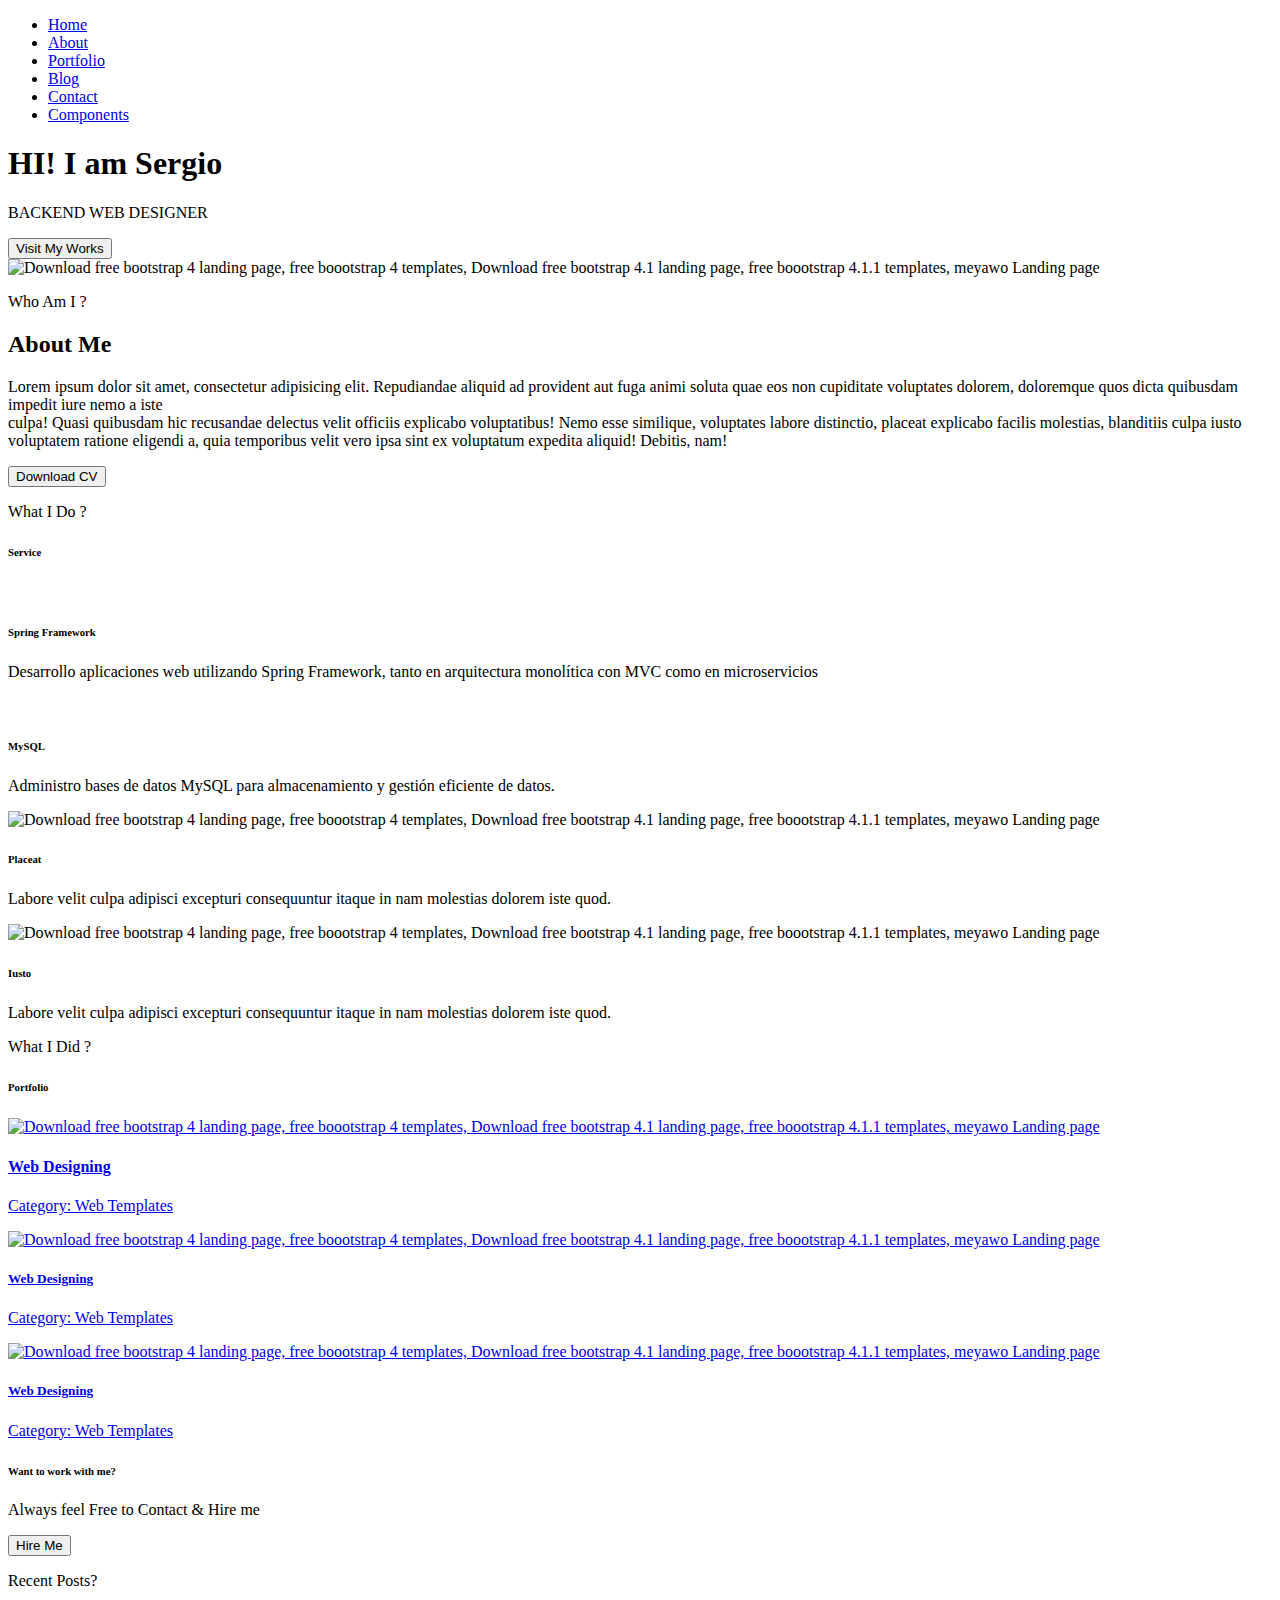
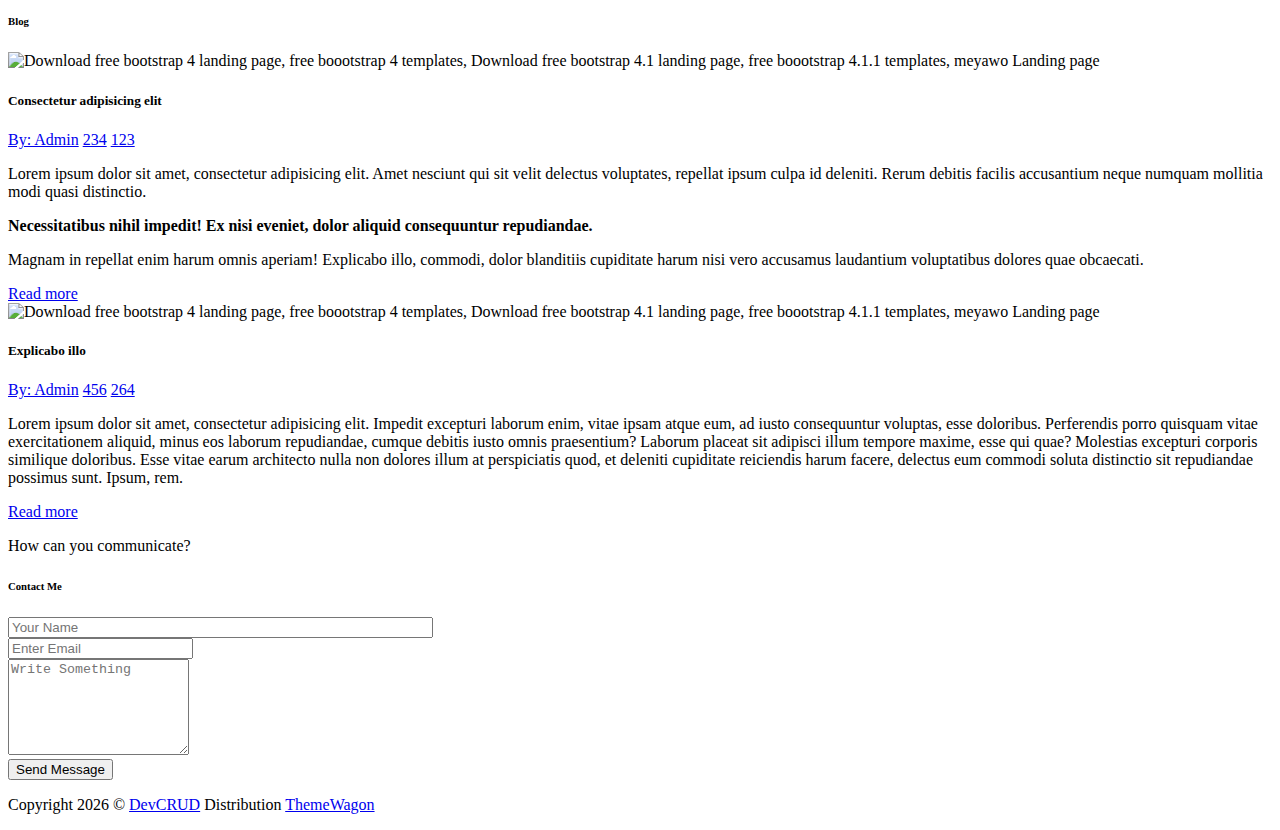
==== src/main/resources/templates/index.html @ a1589114 "First commit" ====
<!DOCTYPE html>
<html lang="en" xmlns:th="http://www.w3.org/1999/xhtml">

<head>
    <meta charset="utf-8">
    <meta name="viewport" content="width=device-width, initial-scale=1, shrink-to-fit=no">
    <meta name="description" content="Start your development with Meyawo landing page.">
    <meta name="author" content="Devcrud">
    <title>Sergio Suárez blog</title>
    <!-- font icons -->
    <link rel="stylesheet" th:href="@{vendors/themify-icons/css/themify-icons.css}">
    <!-- Bootstrap + Meyawo main styles -->
    <link rel="stylesheet" th:href="@{css/meyawo.css}">
</head>

<body data-spy="scroll" data-target=".navbar" data-offset="40" id="home">

    <!-- Page Navbar -->
    <nav class="custom-navbar" data-spy="affix" data-offset-top="20">
        <div class="container">
            <ul class="nav">
                <li class="item">
                    <a class="link" href="#home">Home</a>
                </li>
                <li class="item">
                    <a class="link" href="#about">About</a>
                </li>
                <li class="item">
                    <a class="link" href="#portfolio">Portfolio</a>
                </li>
                <li class="item">
                    <a class="link" href="#blog">Blog</a>
                </li>
                <li class="item">
                    <a class="link" href="#contact">Contact</a>
                </li>
                <li class="item ml-md-3">
                    <a href="components.html" class="btn btn-primary">Components</a>
                </li>
            </ul>
            <a href="javascript:void(0)" id="nav-toggle" class="hamburger hamburger--elastic">
                <div class="hamburger-box">
                    <div class="hamburger-inner"></div>
                </div>
            </a>
        </div>
    </nav><!-- End of Page Navbar -->

    <!-- page header -->
    <header id="home" class="header">
        <div class="overlay"></div>
        <div class="header-content container">
            <h1 class="header-title">
                <span class="up">HI!</span>
                <span class="down">I am Sergio</span>
            </h1>
            <p class="header-subtitle">BACKEND WEB DESIGNER</p>

            <button class="btn btn-primary">Visit My Works</button>
        </div>
    </header><!-- end of page header -->

    <!-- about section -->
    <section class="section pt-0" id="about">
        <!-- container -->
        <div class="container text-center">
            <!-- about wrapper -->
            <div class="about">
                <div class="about-img-holder">
                    <img src="imgs/photo.jpg" class="about-img"
                        alt="Download free bootstrap 4 landing page, free boootstrap 4 templates, Download free bootstrap 4.1 landing page, free boootstrap 4.1.1 templates, meyawo Landing page">
                </div>
                <div class="about-caption">
                    <p class="section-subtitle">Who Am I ?</p>
                    <h2 class="section-title mb-3">About Me</h2>
                    <p>
                        Lorem ipsum dolor sit amet, consectetur adipisicing elit. Repudiandae aliquid ad provident aut
                        fuga animi soluta quae eos non cupiditate voluptates dolorem, doloremque quos dicta quibusdam
                        impedit iure nemo a iste
                        <br>culpa! Quasi quibusdam hic recusandae delectus velit officiis explicabo voluptatibus! Nemo
                        esse similique, voluptates labore distinctio, placeat explicabo facilis molestias, blanditiis
                        culpa iusto voluptatem ratione eligendi a, quia temporibus velit vero ipsa sint ex voluptatum
                        expedita aliquid! Debitis, nam!
                    </p>
                    <button class="btn-rounded btn btn-outline-primary mt-4">Download CV</button>
                </div>
            </div><!-- end of about wrapper -->
        </div><!-- end of container -->
    </section> <!-- end of about section -->

    <!-- service section -->
    <section class="section" id="service">
        <div class="container text-center">
            <p class="section-subtitle">What I Do ?</p>
            <h6 class="section-title mb-6">Service</h6>
            <!-- row -->
            <div class="row">
                <div class="col-md-6 col-lg-3">
                    <div class="service-card">
                        <div class="body">
                            <img src="imgs/springio-icon.svg"
                                alt=""
                                class="icon">
                            <h6 class="title">Spring Framework</h6>
                            <p class="subtitle">Desarrollo aplicaciones web utilizando Spring Framework, tanto en
                            arquitectura monolítica con MVC como en microservicios</p>
                        </div>
                    </div>
                </div>
                <div class="col-md-6 col-lg-3">
                    <div class="service-card">
                        <div class="body">
                            <img src="imgs/mysql-icon.svg"
                                alt=""
                                class="icon">
                            <h6 class="title">MySQL</h6>
                            <p class="subtitle">Administro bases de datos MySQL para almacenamiento
	                            y gestión eficiente de datos.</p>
                        </div>
                    </div>
                </div>
                <div class="col-md-6 col-lg-3">
                    <div class="service-card">
                        <div class="body">
                            <img src="imgs/toolbox.svg"
                                alt="Download free bootstrap 4 landing page, free boootstrap 4 templates, Download free bootstrap 4.1 landing page, free boootstrap 4.1.1 templates, meyawo Landing page"
                                class="icon">
                            <h6 class="title">Placeat</h6>
                            <p class="subtitle">Labore velit culpa adipisci excepturi consequuntur itaque in nam
                                molestias dolorem iste quod.</p>
                        </div>
                    </div>
                </div>
                <div class="col-md-6 col-lg-3">
                    <div class="service-card">
                        <div class="body">
                            <img src="imgs/analytics.svg"
                                alt="Download free bootstrap 4 landing page, free boootstrap 4 templates, Download free bootstrap 4.1 landing page, free boootstrap 4.1.1 templates, meyawo Landing page"
                                class="icon">
                            <h6 class="title">Iusto</h6>
                            <p class="subtitle">Labore velit culpa adipisci excepturi consequuntur itaque in nam
                                molestias dolorem iste quod.</p>
                        </div>
                    </div>
                </div>
            </div><!-- end of row -->
        </div>
    </section><!-- end of service section -->

    <!-- portfolio section -->
    <section class="section" id="portfolio">
        <div class="container text-center">
            <p class="section-subtitle">What I Did ?</p>
            <h6 class="section-title mb-6">Portfolio</h6>
            <!-- row -->
            <div class="row">
                <div class="col-md-4">
                    <a href="#" class="portfolio-card">
                        <img src="imgs/folio-1.jpg" class="portfolio-card-img"
                            alt="Download free bootstrap 4 landing page, free boootstrap 4 templates, Download free bootstrap 4.1 landing page, free boootstrap 4.1.1 templates, meyawo Landing page">
                        <span class="portfolio-card-overlay">
                            <span class="portfolio-card-caption">
                                <h4>Web Designing</h4>
                                    <p class="font-weight-normal">Category: Web Templates</p>
                            </span>
                        </span>
                    </a>
                </div>
                <div class="col-md-4">
                    <a href="#" class="portfolio-card">
                        <img class="portfolio-card-img" src="imgs/folio-2.jpg"
                            alt="Download free bootstrap 4 landing page, free boootstrap 4 templates, Download free bootstrap 4.1 landing page, free boootstrap 4.1.1 templates, meyawo Landing page">
                        <span class="portfolio-card-overlay">
                            <span class="portfolio-card-caption">
                                <h5>Web Designing</h5>
                                    <p class="font-weight-normal">Category: Web Templates</p>
                            </span>
                        </span>
                    </a>
                </div>
                <div class="col-md-4">
                    <a href="#" class="portfolio-card">
                        <img class="portfolio-card-img" src="imgs/folio-3.jpg"
                            alt="Download free bootstrap 4 landing page, free boootstrap 4 templates, Download free bootstrap 4.1 landing page, free boootstrap 4.1.1 templates, meyawo Landing page">
                        <span class="portfolio-card-overlay">
                            <span class="portfolio-card-caption">
                                <h5>Web Designing</h5>
                                    <p class="font-weight-normal">Category: Web Templates</p>
                            </span>
                        </span>
                    </a>
                </div>
            </div><!-- end of row -->
        </div><!-- end of container -->
    </section> <!-- end of portfolio section -->
    

    <!-- section -->
    <section class="section-sm bg-primary">
        <!-- container -->
        <div class="container text-center text-sm-left">
            <!-- row -->
            <div class="row align-items-center">
                <div class="col-sm offset-md-1 mb-4 mb-md-0">
                    <h6 class="title text-light">Want to work with me?</h6>
                    <p class="m-0 text-light">Always feel Free to Contact & Hire me</p>
                </div>
                <div class="col-sm offset-sm-2 offset-md-3">
                    <button class="btn btn-lg my-font btn-light rounded">Hire Me</button>
                </div>
            </div> <!-- end of row -->
        </div> <!-- end of container -->
    </section> <!-- end of section -->
    

    <!-- blog section -->
    <section class="section" id="blog">
        <!-- container -->
        <div class="container text-center">
            <p class="section-subtitle">Recent Posts?</p>
            <h6 class="section-title mb-6">Blog</h6>
            <!-- blog-wrapper -->
            <div class="blog-card">
                <div class="blog-card-header">
                    <img src="imgs/img-1.jpg" class="blog-card-img"
                        alt="Download free bootstrap 4 landing page, free boootstrap 4 templates, Download free bootstrap 4.1 landing page, free boootstrap 4.1.1 templates, meyawo Landing page">
                </div>
                <div class="blog-card-body">
                    <h5 class="blog-card-title">Consectetur adipisicing elit</h5>

                        <p class="blog-card-caption">
                            <a href="#">By: Admin</a>
                            <a href="#"><i class="ti-heart text-danger"></i> 234</a>
                            <a href="#"><i class="ti-comment"></i> 123</a>
                        </p>
                        <p>Lorem ipsum dolor sit amet, consectetur adipisicing elit. Amet nesciunt qui sit velit
                            delectus voluptates, repellat ipsum culpa id deleniti. Rerum debitis facilis accusantium
                            neque numquam mollitia modi quasi distinctio.</p>

                        <p><b>Necessitatibus nihil impedit! Ex nisi eveniet, dolor aliquid consequuntur repudiandae.</b>
                        </p>
                        <p>Magnam in repellat enim harum omnis aperiam! Explicabo illo, commodi, dolor blanditiis
                            cupiditate harum nisi vero accusamus laudantium voluptatibus dolores quae obcaecati.</p>

                        <a href="#" class="blog-card-link">Read more <i class="ti-angle-double-right"></i></a>
                </div>
            </div><!-- end of blog wrapper -->

            <!-- blog-wrapper -->
            <div class="blog-card">
                <div class="blog-card-header">
                    <img src="imgs/img-2.jpg" class="blog-card-img"
                        alt="Download free bootstrap 4 landing page, free boootstrap 4 templates, Download free bootstrap 4.1 landing page, free boootstrap 4.1.1 templates, meyawo Landing page">
                </div>
                <div class="blog-card-body">
                    <h5 class="blog-card-title">Explicabo illo</h5>

                        <p class="blog-card-caption">
                            <a href="#">By: Admin</a>
                            <a href="#"><i class="ti-heart text-danger"></i> 456</a>
                            <a href="#"><i class="ti-comment"></i> 264</a>
                        </p>

                        <p>Lorem ipsum dolor sit amet, consectetur adipisicing elit. Impedit excepturi laborum enim,
                            vitae ipsam atque eum, ad iusto consequuntur voluptas, esse doloribus. Perferendis porro
                            quisquam vitae exercitationem aliquid, minus eos laborum repudiandae, cumque debitis iusto
                            omnis praesentium? Laborum placeat sit adipisci illum tempore maxime, esse qui quae?
                            Molestias excepturi corporis similique doloribus. Esse vitae earum architecto nulla non
                            dolores illum at perspiciatis quod, et deleniti cupiditate reiciendis harum facere, delectus
                            eum commodi soluta distinctio sit repudiandae possimus sunt. Ipsum, rem.</p>

                        <a href="#" class="blog-card-link">Read more <i class="ti-angle-double-right"></i></a>
                </div>
            </div><!-- end of blog wrapper -->

        </div><!-- end of container -->
    </section><!-- end of blog section -->

    <!-- contact section -->
    <section class="section" id="contact">
        <div class="container text-center">
            <p class="section-subtitle">How can you communicate?</p>
            <h6 class="section-title mb-5">Contact Me</h6>
            <!-- contact form -->
            <form action="" class="contact-form col-md-10 col-lg-8 m-auto">
                <div class="form-row">
                    <div class="form-group col-sm-6">
                        <input type="text" size="50" class="form-control" placeholder="Your Name" required>
                    </div>
                    <div class="form-group col-sm-6">
                        <input type="email" class="form-control" placeholder="Enter Email" requried>
                    </div>
                    <div class="form-group col-sm-12">
                        <textarea name="comment" id="comment" rows="6" class="form-control"
                            placeholder="Write Something"></textarea>
                    </div>
                    <div class="form-group col-sm-12 mt-3">
                        <input type="submit" value="Send Message" class="btn btn-outline-primary rounded">
                    </div>
                </div>
            </form><!-- end of contact form -->
        </div><!-- end of container -->
    </section><!-- end of contact section -->

    <!-- footer -->
    <div class="container">
        <footer class="footer">
            <p class="mb-0">Copyright
                <script>document.write(new Date().getFullYear())</script> &copy; <a
                    href="http://www.devcrud.com">DevCRUD</a> Distribution <a
                    href="https://themewagon.com">ThemeWagon</a>
            </p>
            <div class="social-links text-right m-auto ml-sm-auto">
                <a href="javascript:void(0)" class="link"><i class="ti-facebook"></i></a>
                <a href="javascript:void(0)" class="link"><i class="ti-twitter-alt"></i></a>
                <a href="javascript:void(0)" class="link"><i class="ti-google"></i></a>
                <a href="javascript:void(0)" class="link"><i class="ti-pinterest-alt"></i></a>
                <a href="javascript:void(0)" class="link"><i class="ti-instagram"></i></a>
                <a href="javascript:void(0)" class="link"><i class="ti-rss"></i></a>
            </div>
        </footer>
    </div> <!-- end of page footer -->

    <!-- core  -->
    
    <script th:src="@{vendors/jquery/jquery-3.4.1.js}"></script>
    <script th:src="@{vendors/bootstrap/bootstrap.bundle.js}"></script>

    <!-- bootstrap 3 affix -->
    <script th:src="@{vendors/bootstrap/bootstrap.affix.js}"></script>

    <!-- Meyawo js -->
    <script th:src="@{js/meyawo.js}"></script>

</body>

</html>
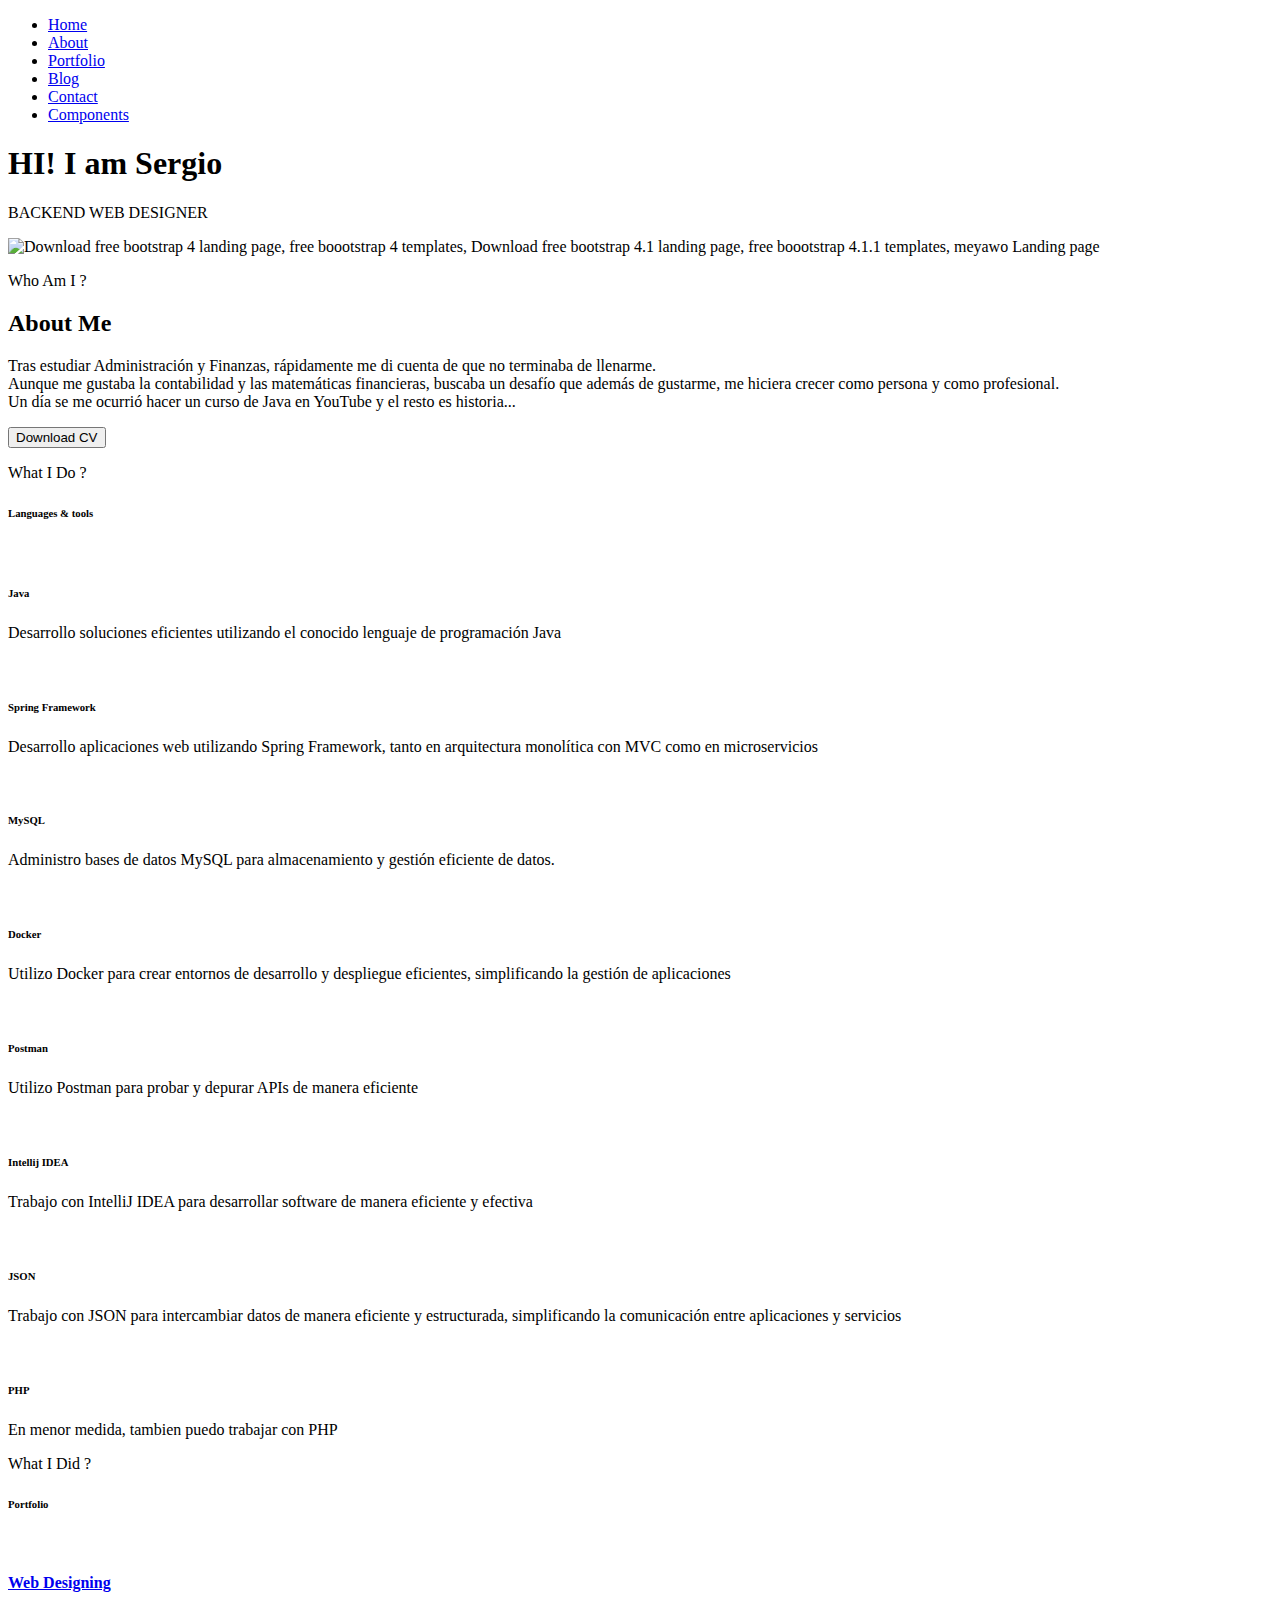
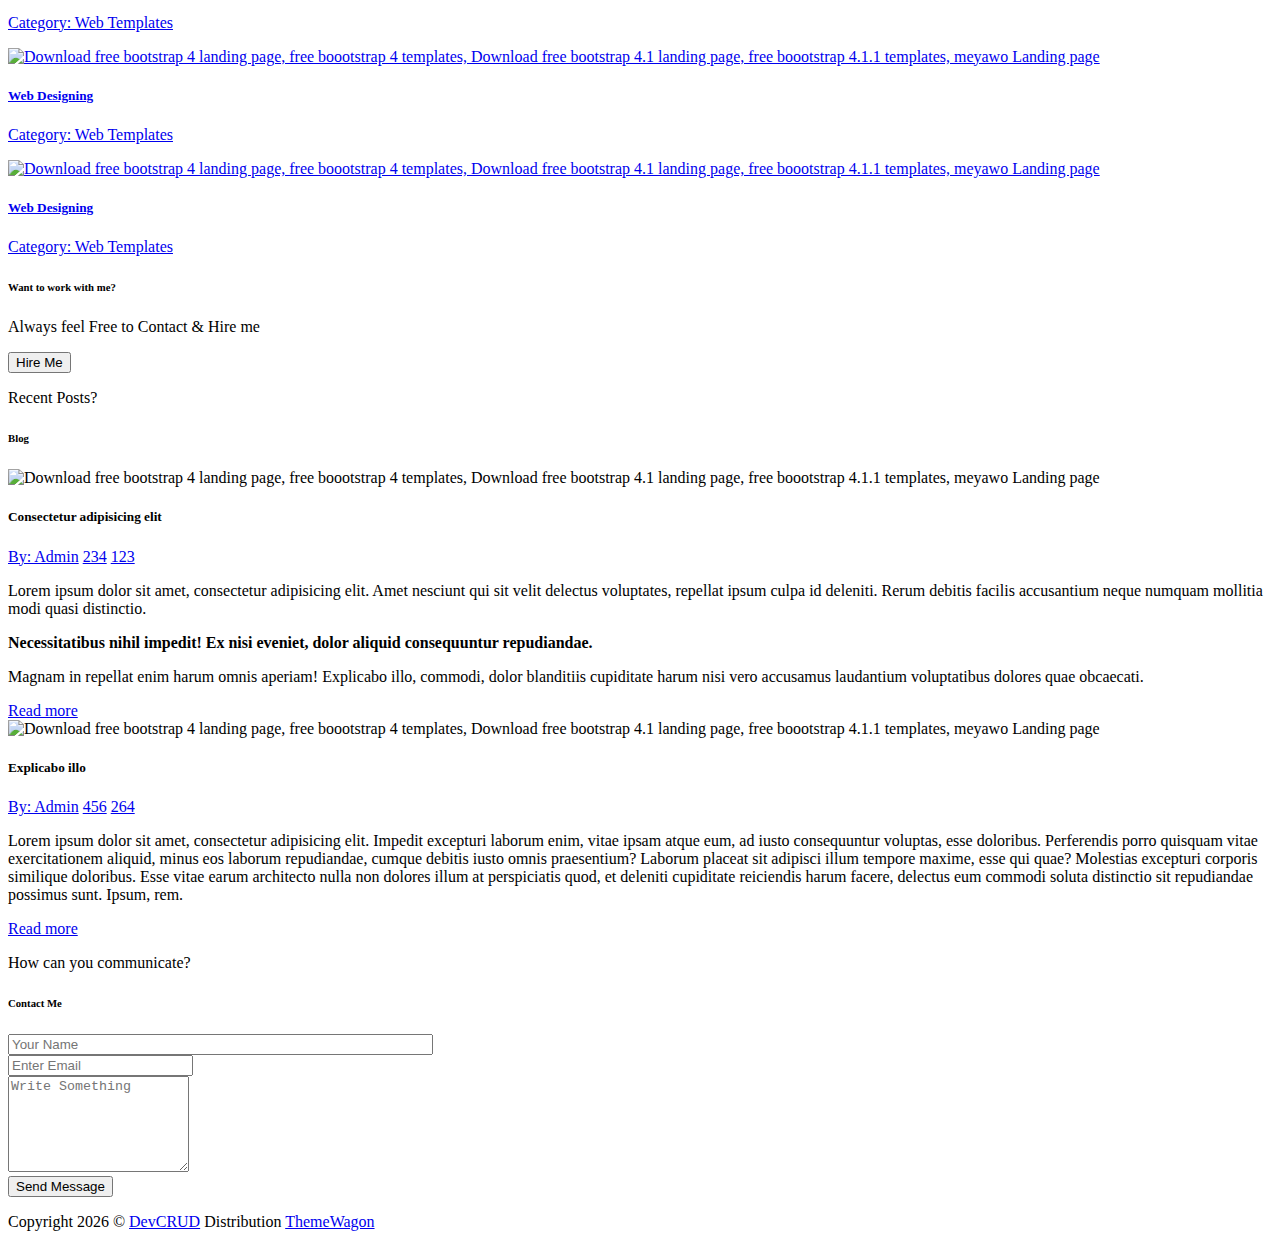
==== commit fa4f1292: "About me & Languages and tools" ====
--- a/src/main/resources/templates/index.html
+++ b/src/main/resources/templates/index.html
@@ -2,335 +2,384 @@
 <html lang="en" xmlns:th="http://www.w3.org/1999/xhtml">
 
 <head>
-    <meta charset="utf-8">
-    <meta name="viewport" content="width=device-width, initial-scale=1, shrink-to-fit=no">
-    <meta name="description" content="Start your development with Meyawo landing page.">
-    <meta name="author" content="Devcrud">
-    <title>Sergio Suárez blog</title>
-    <!-- font icons -->
-    <link rel="stylesheet" th:href="@{vendors/themify-icons/css/themify-icons.css}">
-    <!-- Bootstrap + Meyawo main styles -->
-    <link rel="stylesheet" th:href="@{css/meyawo.css}">
+	<meta charset="utf-8">
+	<meta name="viewport" content="width=device-width, initial-scale=1, shrink-to-fit=no">
+	<meta name="description" content="Start your development with Meyawo landing page.">
+	<meta name="author" content="Devcrud">
+	<title>Sergio Suárez blog</title>
+	<!-- font icons -->
+	<link rel="stylesheet" th:href="@{vendors/themify-icons/css/themify-icons.css}">
+	<!-- Bootstrap + Meyawo main styles -->
+	<link rel="stylesheet" th:href="@{css/meyawo.css}">
 </head>
 
 <body data-spy="scroll" data-target=".navbar" data-offset="40" id="home">
 
-    <!-- Page Navbar -->
-    <nav class="custom-navbar" data-spy="affix" data-offset-top="20">
-        <div class="container">
-            <ul class="nav">
-                <li class="item">
-                    <a class="link" href="#home">Home</a>
-                </li>
-                <li class="item">
-                    <a class="link" href="#about">About</a>
-                </li>
-                <li class="item">
-                    <a class="link" href="#portfolio">Portfolio</a>
-                </li>
-                <li class="item">
-                    <a class="link" href="#blog">Blog</a>
-                </li>
-                <li class="item">
-                    <a class="link" href="#contact">Contact</a>
-                </li>
-                <li class="item ml-md-3">
-                    <a href="components.html" class="btn btn-primary">Components</a>
-                </li>
-            </ul>
-            <a href="javascript:void(0)" id="nav-toggle" class="hamburger hamburger--elastic">
-                <div class="hamburger-box">
-                    <div class="hamburger-inner"></div>
-                </div>
-            </a>
-        </div>
-    </nav><!-- End of Page Navbar -->
-
-    <!-- page header -->
-    <header id="home" class="header">
-        <div class="overlay"></div>
-        <div class="header-content container">
-            <h1 class="header-title">
-                <span class="up">HI!</span>
-                <span class="down">I am Sergio</span>
-            </h1>
-            <p class="header-subtitle">BACKEND WEB DESIGNER</p>
-
-            <button class="btn btn-primary">Visit My Works</button>
-        </div>
-    </header><!-- end of page header -->
-
-    <!-- about section -->
-    <section class="section pt-0" id="about">
-        <!-- container -->
-        <div class="container text-center">
-            <!-- about wrapper -->
-            <div class="about">
-                <div class="about-img-holder">
-                    <img src="imgs/photo.jpg" class="about-img"
-                        alt="Download free bootstrap 4 landing page, free boootstrap 4 templates, Download free bootstrap 4.1 landing page, free boootstrap 4.1.1 templates, meyawo Landing page">
-                </div>
-                <div class="about-caption">
-                    <p class="section-subtitle">Who Am I ?</p>
-                    <h2 class="section-title mb-3">About Me</h2>
-                    <p>
-                        Lorem ipsum dolor sit amet, consectetur adipisicing elit. Repudiandae aliquid ad provident aut
-                        fuga animi soluta quae eos non cupiditate voluptates dolorem, doloremque quos dicta quibusdam
-                        impedit iure nemo a iste
-                        <br>culpa! Quasi quibusdam hic recusandae delectus velit officiis explicabo voluptatibus! Nemo
-                        esse similique, voluptates labore distinctio, placeat explicabo facilis molestias, blanditiis
-                        culpa iusto voluptatem ratione eligendi a, quia temporibus velit vero ipsa sint ex voluptatum
-                        expedita aliquid! Debitis, nam!
-                    </p>
-                    <button class="btn-rounded btn btn-outline-primary mt-4">Download CV</button>
-                </div>
-            </div><!-- end of about wrapper -->
-        </div><!-- end of container -->
-    </section> <!-- end of about section -->
-
-    <!-- service section -->
-    <section class="section" id="service">
-        <div class="container text-center">
-            <p class="section-subtitle">What I Do ?</p>
-            <h6 class="section-title mb-6">Service</h6>
-            <!-- row -->
-            <div class="row">
-                <div class="col-md-6 col-lg-3">
-                    <div class="service-card">
-                        <div class="body">
-                            <img src="imgs/springio-icon.svg"
-                                alt=""
-                                class="icon">
-                            <h6 class="title">Spring Framework</h6>
-                            <p class="subtitle">Desarrollo aplicaciones web utilizando Spring Framework, tanto en
-                            arquitectura monolítica con MVC como en microservicios</p>
-                        </div>
-                    </div>
-                </div>
-                <div class="col-md-6 col-lg-3">
-                    <div class="service-card">
-                        <div class="body">
-                            <img src="imgs/mysql-icon.svg"
-                                alt=""
-                                class="icon">
-                            <h6 class="title">MySQL</h6>
-                            <p class="subtitle">Administro bases de datos MySQL para almacenamiento
-	                            y gestión eficiente de datos.</p>
-                        </div>
-                    </div>
-                </div>
-                <div class="col-md-6 col-lg-3">
-                    <div class="service-card">
-                        <div class="body">
-                            <img src="imgs/toolbox.svg"
-                                alt="Download free bootstrap 4 landing page, free boootstrap 4 templates, Download free bootstrap 4.1 landing page, free boootstrap 4.1.1 templates, meyawo Landing page"
-                                class="icon">
-                            <h6 class="title">Placeat</h6>
-                            <p class="subtitle">Labore velit culpa adipisci excepturi consequuntur itaque in nam
-                                molestias dolorem iste quod.</p>
-                        </div>
-                    </div>
-                </div>
-                <div class="col-md-6 col-lg-3">
-                    <div class="service-card">
-                        <div class="body">
-                            <img src="imgs/analytics.svg"
-                                alt="Download free bootstrap 4 landing page, free boootstrap 4 templates, Download free bootstrap 4.1 landing page, free boootstrap 4.1.1 templates, meyawo Landing page"
-                                class="icon">
-                            <h6 class="title">Iusto</h6>
-                            <p class="subtitle">Labore velit culpa adipisci excepturi consequuntur itaque in nam
-                                molestias dolorem iste quod.</p>
-                        </div>
-                    </div>
-                </div>
-            </div><!-- end of row -->
-        </div>
-    </section><!-- end of service section -->
-
-    <!-- portfolio section -->
-    <section class="section" id="portfolio">
-        <div class="container text-center">
-            <p class="section-subtitle">What I Did ?</p>
-            <h6 class="section-title mb-6">Portfolio</h6>
-            <!-- row -->
-            <div class="row">
-                <div class="col-md-4">
-                    <a href="#" class="portfolio-card">
-                        <img src="imgs/folio-1.jpg" class="portfolio-card-img"
-                            alt="Download free bootstrap 4 landing page, free boootstrap 4 templates, Download free bootstrap 4.1 landing page, free boootstrap 4.1.1 templates, meyawo Landing page">
-                        <span class="portfolio-card-overlay">
+<!-- Page Navbar -->
+<nav class="custom-navbar" data-spy="affix" data-offset-top="20">
+	<div class="container">
+		<ul class="nav">
+			<li class="item">
+				<a class="link" href="#home">Home</a>
+			</li>
+			<li class="item">
+				<a class="link" href="#about">About</a>
+			</li>
+			<li class="item">
+				<a class="link" href="#portfolio">Portfolio</a>
+			</li>
+			<li class="item">
+				<a class="link" href="#blog">Blog</a>
+			</li>
+			<li class="item">
+				<a class="link" href="#contact">Contact</a>
+			</li>
+			<li class="item ml-md-3">
+				<a href="components.html" class="btn btn-primary">Components</a>
+			</li>
+		</ul>
+		<a href="javascript:void(0)" id="nav-toggle" class="hamburger hamburger--elastic">
+			<div class="hamburger-box">
+				<div class="hamburger-inner"></div>
+			</div>
+		</a>
+	</div>
+</nav><!-- End of Page Navbar -->
+
+<!-- page header -->
+<header id="home" class="header">
+	<div class="overlay"></div>
+	<div class="header-content container">
+		<h1 class="header-title">
+			<span class="up">HI!</span>
+			<span class="down">I am Sergio</span>
+		</h1>
+		<p class="header-subtitle">BACKEND WEB DESIGNER</p>
+	
+	</div>
+</header><!-- end of page header -->
+
+<!-- about section -->
+<section class="section pt-0" id="about">
+	<!-- container -->
+	<div class="container text-center">
+		<!-- about wrapper -->
+		<div class="about">
+			<div class="about-img-holder">
+				<img src="imgs/photo.jpg" class="about-img"
+				     alt="Download free bootstrap 4 landing page, free boootstrap 4 templates, Download free bootstrap 4.1 landing page, free boootstrap 4.1.1 templates, meyawo Landing page">
+			</div>
+			<div class="about-caption">
+				<p class="section-subtitle">Who Am I ?</p>
+				<h2 class="section-title mb-3">About Me</h2>
+				<p>
+					Tras estudiar Administración y Finanzas, rápidamente me di cuenta de que no
+					terminaba de llenarme.<br>
+					Aunque me gustaba la contabilidad y las matemáticas financieras,
+					buscaba un desafío que además de gustarme, me hiciera crecer como persona y como profesional. <br>
+					Un día se me ocurrió hacer un curso de Java en YouTube y el resto es historia...
+				</p>
+				<button class="btn-rounded btn btn-outline-primary mt-4">Download CV</button>
+			</div>
+		</div><!-- end of about wrapper -->
+	</div><!-- end of container -->
+</section> <!-- end of about section -->
+
+<!-- service section -->
+<section class="section" id="service">
+	<div class="container text-center">
+		<p class="section-subtitle">What I Do ?</p>
+		<h6 class="section-title mb-6">Languages & tools</h6>
+		
+		<!-- row -->
+		<div class="row">
+			<div class="col-md-6 col-lg-3">
+				<div class="service-card">
+					<div class="body">
+						<img src="imgs/java-icon.svg"
+						     alt=""
+						     class="icon">
+						<h6 class="title">Java</h6>
+						<p class="subtitle">Desarrollo soluciones eficientes utilizando el conocido lenguaje de
+							programación Java</p>
+					</div>
+				</div>
+			</div>
+			<div class="col-md-6 col-lg-3">
+				<div class="service-card">
+					<div class="body">
+						<img src="imgs/springio-icon.svg"
+						     alt=""
+						     class="icon">
+						<h6 class="title">Spring Framework</h6>
+						<p class="subtitle">Desarrollo aplicaciones web utilizando Spring Framework, tanto en
+							arquitectura monolítica con MVC como en microservicios</p>
+					</div>
+				</div>
+			</div>
+			<div class="col-md-6 col-lg-3">
+				<div class="service-card">
+					<div class="body">
+						<img src="imgs/mysql-icon.svg"
+						     alt=""
+						     class="icon">
+						<h6 class="title">MySQL</h6>
+						<p class="subtitle">Administro bases de datos MySQL para almacenamiento
+							y gestión eficiente de datos.</p>
+					</div>
+				</div>
+			</div>
+			<div class="col-md-6 col-lg-3">
+				<div class="service-card">
+					<div class="body">
+						<img src="imgs/docker-icon.svg"
+						     alt=""
+						     class="icon">
+						<h6 class="title">Docker</h6>
+						<p class="subtitle">Utilizo Docker para crear entornos de desarrollo y despliegue eficientes,
+							simplificando la gestión de aplicaciones </p>
+					</div>
+				</div>
+			</div>
+		</div>
+		<div class="row">
+			<div class="col-md-6 col-lg-3">
+				<div class="service-card">
+					<div class="body">
+						<img src="imgs/getpostman-icon.svg"
+						     alt=""
+						     class="icon">
+						<h6 class="title">Postman</h6>
+						<p class="subtitle">Utilizo Postman para probar y depurar APIs de manera eficiente </p>
+					</div>
+				</div>
+			</div>
+			<div class="col-md-6 col-lg-3">
+				<div class="service-card">
+					<div class="body">
+						<img src="imgs/jetbrains-icon.svg"
+						     alt=""
+						     class="icon">
+						<h6 class="title">Intellij IDEA</h6>
+						<p class="subtitle">Trabajo con IntelliJ IDEA para desarrollar software de manera eficiente y
+							efectiva
+						</p>
+					</div>
+				</div>
+			</div>
+			<div class="col-md-6 col-lg-3">
+				<div class="service-card">
+					<div class="body">
+						<img src="imgs/json-icon.svg"
+						     alt=""
+						     class="icon">
+						<h6 class="title">JSON</h6>
+						<p class="subtitle">Trabajo con JSON para intercambiar datos de manera eficiente y estructurada,
+							simplificando la comunicación entre aplicaciones y servicios
+						</p>
+					</div>
+				</div>
+			</div>
+			<div class="col-md-6 col-lg-3">
+				<div class="service-card">
+					<div class="body">
+						<img src="imgs/php-icon.svg"
+						     alt=""
+						     class="icon">
+						<h6 class="title">PHP</h6>
+						<p class="subtitle">En menor medida, tambien puedo trabajar con PHP
+						</p>
+					</div>
+				</div>
+			</div>
+		</div>
+	</div>
+</section><!-- end of service section -->
+
+<!-- portfolio section -->
+<section class="section" id="portfolio">
+	<div class="container text-center">
+		<p class="section-subtitle">What I Did ?</p>
+		<h6 class="section-title mb-6">Portfolio</h6>
+		<!-- row -->
+		<div class="row">
+			<div class="col-md-4">
+				<a href="#" class="portfolio-card">
+					<img src="imgs/folio-1.jpg" class="portfolio-card-img"
+					     alt="">
+					<span class="portfolio-card-overlay">
                             <span class="portfolio-card-caption">
                                 <h4>Web Designing</h4>
                                     <p class="font-weight-normal">Category: Web Templates</p>
                             </span>
                         </span>
-                    </a>
-                </div>
-                <div class="col-md-4">
-                    <a href="#" class="portfolio-card">
-                        <img class="portfolio-card-img" src="imgs/folio-2.jpg"
-                            alt="Download free bootstrap 4 landing page, free boootstrap 4 templates, Download free bootstrap 4.1 landing page, free boootstrap 4.1.1 templates, meyawo Landing page">
-                        <span class="portfolio-card-overlay">
+				</a>
+			</div>
+			<div class="col-md-4">
+				<a href="#" class="portfolio-card">
+					<img class="portfolio-card-img" src="imgs/folio-2.jpg"
+					     alt="Download free bootstrap 4 landing page, free boootstrap 4 templates, Download free bootstrap 4.1 landing page, free boootstrap 4.1.1 templates, meyawo Landing page">
+					<span class="portfolio-card-overlay">
                             <span class="portfolio-card-caption">
                                 <h5>Web Designing</h5>
                                     <p class="font-weight-normal">Category: Web Templates</p>
                             </span>
                         </span>
-                    </a>
-                </div>
-                <div class="col-md-4">
-                    <a href="#" class="portfolio-card">
-                        <img class="portfolio-card-img" src="imgs/folio-3.jpg"
-                            alt="Download free bootstrap 4 landing page, free boootstrap 4 templates, Download free bootstrap 4.1 landing page, free boootstrap 4.1.1 templates, meyawo Landing page">
-                        <span class="portfolio-card-overlay">
+				</a>
+			</div>
+			<div class="col-md-4">
+				<a href="#" class="portfolio-card">
+					<img class="portfolio-card-img" src="imgs/folio-3.jpg"
+					     alt="Download free bootstrap 4 landing page, free boootstrap 4 templates, Download free bootstrap 4.1 landing page, free boootstrap 4.1.1 templates, meyawo Landing page">
+					<span class="portfolio-card-overlay">
                             <span class="portfolio-card-caption">
                                 <h5>Web Designing</h5>
                                     <p class="font-weight-normal">Category: Web Templates</p>
                             </span>
                         </span>
-                    </a>
-                </div>
-            </div><!-- end of row -->
-        </div><!-- end of container -->
-    </section> <!-- end of portfolio section -->
-    
-
-    <!-- section -->
-    <section class="section-sm bg-primary">
-        <!-- container -->
-        <div class="container text-center text-sm-left">
-            <!-- row -->
-            <div class="row align-items-center">
-                <div class="col-sm offset-md-1 mb-4 mb-md-0">
-                    <h6 class="title text-light">Want to work with me?</h6>
-                    <p class="m-0 text-light">Always feel Free to Contact & Hire me</p>
-                </div>
-                <div class="col-sm offset-sm-2 offset-md-3">
-                    <button class="btn btn-lg my-font btn-light rounded">Hire Me</button>
-                </div>
-            </div> <!-- end of row -->
-        </div> <!-- end of container -->
-    </section> <!-- end of section -->
-    
-
-    <!-- blog section -->
-    <section class="section" id="blog">
-        <!-- container -->
-        <div class="container text-center">
-            <p class="section-subtitle">Recent Posts?</p>
-            <h6 class="section-title mb-6">Blog</h6>
-            <!-- blog-wrapper -->
-            <div class="blog-card">
-                <div class="blog-card-header">
-                    <img src="imgs/img-1.jpg" class="blog-card-img"
-                        alt="Download free bootstrap 4 landing page, free boootstrap 4 templates, Download free bootstrap 4.1 landing page, free boootstrap 4.1.1 templates, meyawo Landing page">
-                </div>
-                <div class="blog-card-body">
-                    <h5 class="blog-card-title">Consectetur adipisicing elit</h5>
-
-                        <p class="blog-card-caption">
-                            <a href="#">By: Admin</a>
-                            <a href="#"><i class="ti-heart text-danger"></i> 234</a>
-                            <a href="#"><i class="ti-comment"></i> 123</a>
-                        </p>
-                        <p>Lorem ipsum dolor sit amet, consectetur adipisicing elit. Amet nesciunt qui sit velit
-                            delectus voluptates, repellat ipsum culpa id deleniti. Rerum debitis facilis accusantium
-                            neque numquam mollitia modi quasi distinctio.</p>
-
-                        <p><b>Necessitatibus nihil impedit! Ex nisi eveniet, dolor aliquid consequuntur repudiandae.</b>
-                        </p>
-                        <p>Magnam in repellat enim harum omnis aperiam! Explicabo illo, commodi, dolor blanditiis
-                            cupiditate harum nisi vero accusamus laudantium voluptatibus dolores quae obcaecati.</p>
-
-                        <a href="#" class="blog-card-link">Read more <i class="ti-angle-double-right"></i></a>
-                </div>
-            </div><!-- end of blog wrapper -->
-
-            <!-- blog-wrapper -->
-            <div class="blog-card">
-                <div class="blog-card-header">
-                    <img src="imgs/img-2.jpg" class="blog-card-img"
-                        alt="Download free bootstrap 4 landing page, free boootstrap 4 templates, Download free bootstrap 4.1 landing page, free boootstrap 4.1.1 templates, meyawo Landing page">
-                </div>
-                <div class="blog-card-body">
-                    <h5 class="blog-card-title">Explicabo illo</h5>
-
-                        <p class="blog-card-caption">
-                            <a href="#">By: Admin</a>
-                            <a href="#"><i class="ti-heart text-danger"></i> 456</a>
-                            <a href="#"><i class="ti-comment"></i> 264</a>
-                        </p>
-
-                        <p>Lorem ipsum dolor sit amet, consectetur adipisicing elit. Impedit excepturi laborum enim,
-                            vitae ipsam atque eum, ad iusto consequuntur voluptas, esse doloribus. Perferendis porro
-                            quisquam vitae exercitationem aliquid, minus eos laborum repudiandae, cumque debitis iusto
-                            omnis praesentium? Laborum placeat sit adipisci illum tempore maxime, esse qui quae?
-                            Molestias excepturi corporis similique doloribus. Esse vitae earum architecto nulla non
-                            dolores illum at perspiciatis quod, et deleniti cupiditate reiciendis harum facere, delectus
-                            eum commodi soluta distinctio sit repudiandae possimus sunt. Ipsum, rem.</p>
-
-                        <a href="#" class="blog-card-link">Read more <i class="ti-angle-double-right"></i></a>
-                </div>
-            </div><!-- end of blog wrapper -->
-
-        </div><!-- end of container -->
-    </section><!-- end of blog section -->
-
-    <!-- contact section -->
-    <section class="section" id="contact">
-        <div class="container text-center">
-            <p class="section-subtitle">How can you communicate?</p>
-            <h6 class="section-title mb-5">Contact Me</h6>
-            <!-- contact form -->
-            <form action="" class="contact-form col-md-10 col-lg-8 m-auto">
-                <div class="form-row">
-                    <div class="form-group col-sm-6">
-                        <input type="text" size="50" class="form-control" placeholder="Your Name" required>
-                    </div>
-                    <div class="form-group col-sm-6">
-                        <input type="email" class="form-control" placeholder="Enter Email" requried>
-                    </div>
-                    <div class="form-group col-sm-12">
+				</a>
+			</div>
+		</div><!-- end of row -->
+	</div><!-- end of container -->
+</section> <!-- end of portfolio section -->
+
+
+<!-- section -->
+<section class="section-sm bg-primary">
+	<!-- container -->
+	<div class="container text-center text-sm-left">
+		<!-- row -->
+		<div class="row align-items-center">
+			<div class="col-sm offset-md-1 mb-4 mb-md-0">
+				<h6 class="title text-light">Want to work with me?</h6>
+				<p class="m-0 text-light">Always feel Free to Contact & Hire me</p>
+			</div>
+			<div class="col-sm offset-sm-2 offset-md-3">
+				<button class="btn btn-lg my-font btn-light rounded">Hire Me</button>
+			</div>
+		</div> <!-- end of row -->
+	</div> <!-- end of container -->
+</section> <!-- end of section -->
+
+
+<!-- blog section -->
+<section class="section" id="blog">
+	<!-- container -->
+	<div class="container text-center">
+		<p class="section-subtitle">Recent Posts?</p>
+		<h6 class="section-title mb-6">Blog</h6>
+		<!-- blog-wrapper -->
+		<div class="blog-card">
+			<div class="blog-card-header">
+				<img src="imgs/img-1.jpg" class="blog-card-img"
+				     alt="Download free bootstrap 4 landing page, free boootstrap 4 templates, Download free bootstrap 4.1 landing page, free boootstrap 4.1.1 templates, meyawo Landing page">
+			</div>
+			<div class="blog-card-body">
+				<h5 class="blog-card-title">Consectetur adipisicing elit</h5>
+				
+				<p class="blog-card-caption">
+					<a href="#">By: Admin</a>
+					<a href="#"><i class="ti-heart text-danger"></i> 234</a>
+					<a href="#"><i class="ti-comment"></i> 123</a>
+				</p>
+				<p>Lorem ipsum dolor sit amet, consectetur adipisicing elit. Amet nesciunt qui sit velit
+					delectus voluptates, repellat ipsum culpa id deleniti. Rerum debitis facilis accusantium
+					neque numquam mollitia modi quasi distinctio.</p>
+				
+				<p><b>Necessitatibus nihil impedit! Ex nisi eveniet, dolor aliquid consequuntur repudiandae.</b>
+				</p>
+				<p>Magnam in repellat enim harum omnis aperiam! Explicabo illo, commodi, dolor blanditiis
+					cupiditate harum nisi vero accusamus laudantium voluptatibus dolores quae obcaecati.</p>
+				
+				<a href="#" class="blog-card-link">Read more <i class="ti-angle-double-right"></i></a>
+			</div>
+		</div><!-- end of blog wrapper -->
+		
+		<!-- blog-wrapper -->
+		<div class="blog-card">
+			<div class="blog-card-header">
+				<img src="imgs/img-2.jpg" class="blog-card-img"
+				     alt="Download free bootstrap 4 landing page, free boootstrap 4 templates, Download free bootstrap 4.1 landing page, free boootstrap 4.1.1 templates, meyawo Landing page">
+			</div>
+			<div class="blog-card-body">
+				<h5 class="blog-card-title">Explicabo illo</h5>
+				
+				<p class="blog-card-caption">
+					<a href="#">By: Admin</a>
+					<a href="#"><i class="ti-heart text-danger"></i> 456</a>
+					<a href="#"><i class="ti-comment"></i> 264</a>
+				</p>
+				
+				<p>Lorem ipsum dolor sit amet, consectetur adipisicing elit. Impedit excepturi laborum enim,
+					vitae ipsam atque eum, ad iusto consequuntur voluptas, esse doloribus. Perferendis porro
+					quisquam vitae exercitationem aliquid, minus eos laborum repudiandae, cumque debitis iusto
+					omnis praesentium? Laborum placeat sit adipisci illum tempore maxime, esse qui quae?
+					Molestias excepturi corporis similique doloribus. Esse vitae earum architecto nulla non
+					dolores illum at perspiciatis quod, et deleniti cupiditate reiciendis harum facere, delectus
+					eum commodi soluta distinctio sit repudiandae possimus sunt. Ipsum, rem.</p>
+				
+				<a href="#" class="blog-card-link">Read more <i class="ti-angle-double-right"></i></a>
+			</div>
+		</div><!-- end of blog wrapper -->
+	
+	</div><!-- end of container -->
+</section><!-- end of blog section -->
+
+<!-- contact section -->
+<section class="section" id="contact">
+	<div class="container text-center">
+		<p class="section-subtitle">How can you communicate?</p>
+		<h6 class="section-title mb-5">Contact Me</h6>
+		<!-- contact form -->
+		<form action="" class="contact-form col-md-10 col-lg-8 m-auto">
+			<div class="form-row">
+				<div class="form-group col-sm-6">
+					<input type="text" size="50" class="form-control" placeholder="Your Name" required>
+				</div>
+				<div class="form-group col-sm-6">
+					<input type="email" class="form-control" placeholder="Enter Email" requried>
+				</div>
+				<div class="form-group col-sm-12">
                         <textarea name="comment" id="comment" rows="6" class="form-control"
-                            placeholder="Write Something"></textarea>
-                    </div>
-                    <div class="form-group col-sm-12 mt-3">
-                        <input type="submit" value="Send Message" class="btn btn-outline-primary rounded">
-                    </div>
-                </div>
-            </form><!-- end of contact form -->
-        </div><!-- end of container -->
-    </section><!-- end of contact section -->
-
-    <!-- footer -->
-    <div class="container">
-        <footer class="footer">
-            <p class="mb-0">Copyright
-                <script>document.write(new Date().getFullYear())</script> &copy; <a
-                    href="http://www.devcrud.com">DevCRUD</a> Distribution <a
-                    href="https://themewagon.com">ThemeWagon</a>
-            </p>
-            <div class="social-links text-right m-auto ml-sm-auto">
-                <a href="javascript:void(0)" class="link"><i class="ti-facebook"></i></a>
-                <a href="javascript:void(0)" class="link"><i class="ti-twitter-alt"></i></a>
-                <a href="javascript:void(0)" class="link"><i class="ti-google"></i></a>
-                <a href="javascript:void(0)" class="link"><i class="ti-pinterest-alt"></i></a>
-                <a href="javascript:void(0)" class="link"><i class="ti-instagram"></i></a>
-                <a href="javascript:void(0)" class="link"><i class="ti-rss"></i></a>
-            </div>
-        </footer>
-    </div> <!-- end of page footer -->
-
-    <!-- core  -->
-    
-    <script th:src="@{vendors/jquery/jquery-3.4.1.js}"></script>
-    <script th:src="@{vendors/bootstrap/bootstrap.bundle.js}"></script>
-
-    <!-- bootstrap 3 affix -->
-    <script th:src="@{vendors/bootstrap/bootstrap.affix.js}"></script>
-
-    <!-- Meyawo js -->
-    <script th:src="@{js/meyawo.js}"></script>
+                                  placeholder="Write Something"></textarea>
+				</div>
+				<div class="form-group col-sm-12 mt-3">
+					<input type="submit" value="Send Message" class="btn btn-outline-primary rounded">
+				</div>
+			</div>
+		</form><!-- end of contact form -->
+	</div><!-- end of container -->
+</section><!-- end of contact section -->
+
+<!-- footer -->
+<div class="container">
+	<footer class="footer">
+		<p class="mb-0">Copyright
+			<script>document.write(new Date().getFullYear())</script> &copy; <a
+					href="http://www.devcrud.com">DevCRUD</a> Distribution <a
+					href="https://themewagon.com">ThemeWagon</a>
+		</p>
+		<div class="social-links text-right m-auto ml-sm-auto">
+			<a href="javascript:void(0)" class="link"><i class="ti-facebook"></i></a>
+			<a href="javascript:void(0)" class="link"><i class="ti-twitter-alt"></i></a>
+			<a href="javascript:void(0)" class="link"><i class="ti-google"></i></a>
+			<a href="javascript:void(0)" class="link"><i class="ti-pinterest-alt"></i></a>
+			<a href="javascript:void(0)" class="link"><i class="ti-instagram"></i></a>
+			<a href="javascript:void(0)" class="link"><i class="ti-rss"></i></a>
+		</div>
+	</footer>
+</div> <!-- end of page footer -->
+
+<!-- core  -->
+
+<script th:src="@{vendors/jquery/jquery-3.4.1.js}"></script>
+<script th:src="@{vendors/bootstrap/bootstrap.bundle.js}"></script>
+
+<!-- bootstrap 3 affix -->
+<script th:src="@{vendors/bootstrap/bootstrap.affix.js}"></script>
+
+<!-- Meyawo js -->
+<script th:src="@{js/meyawo.js}"></script>
 
 </body>
 
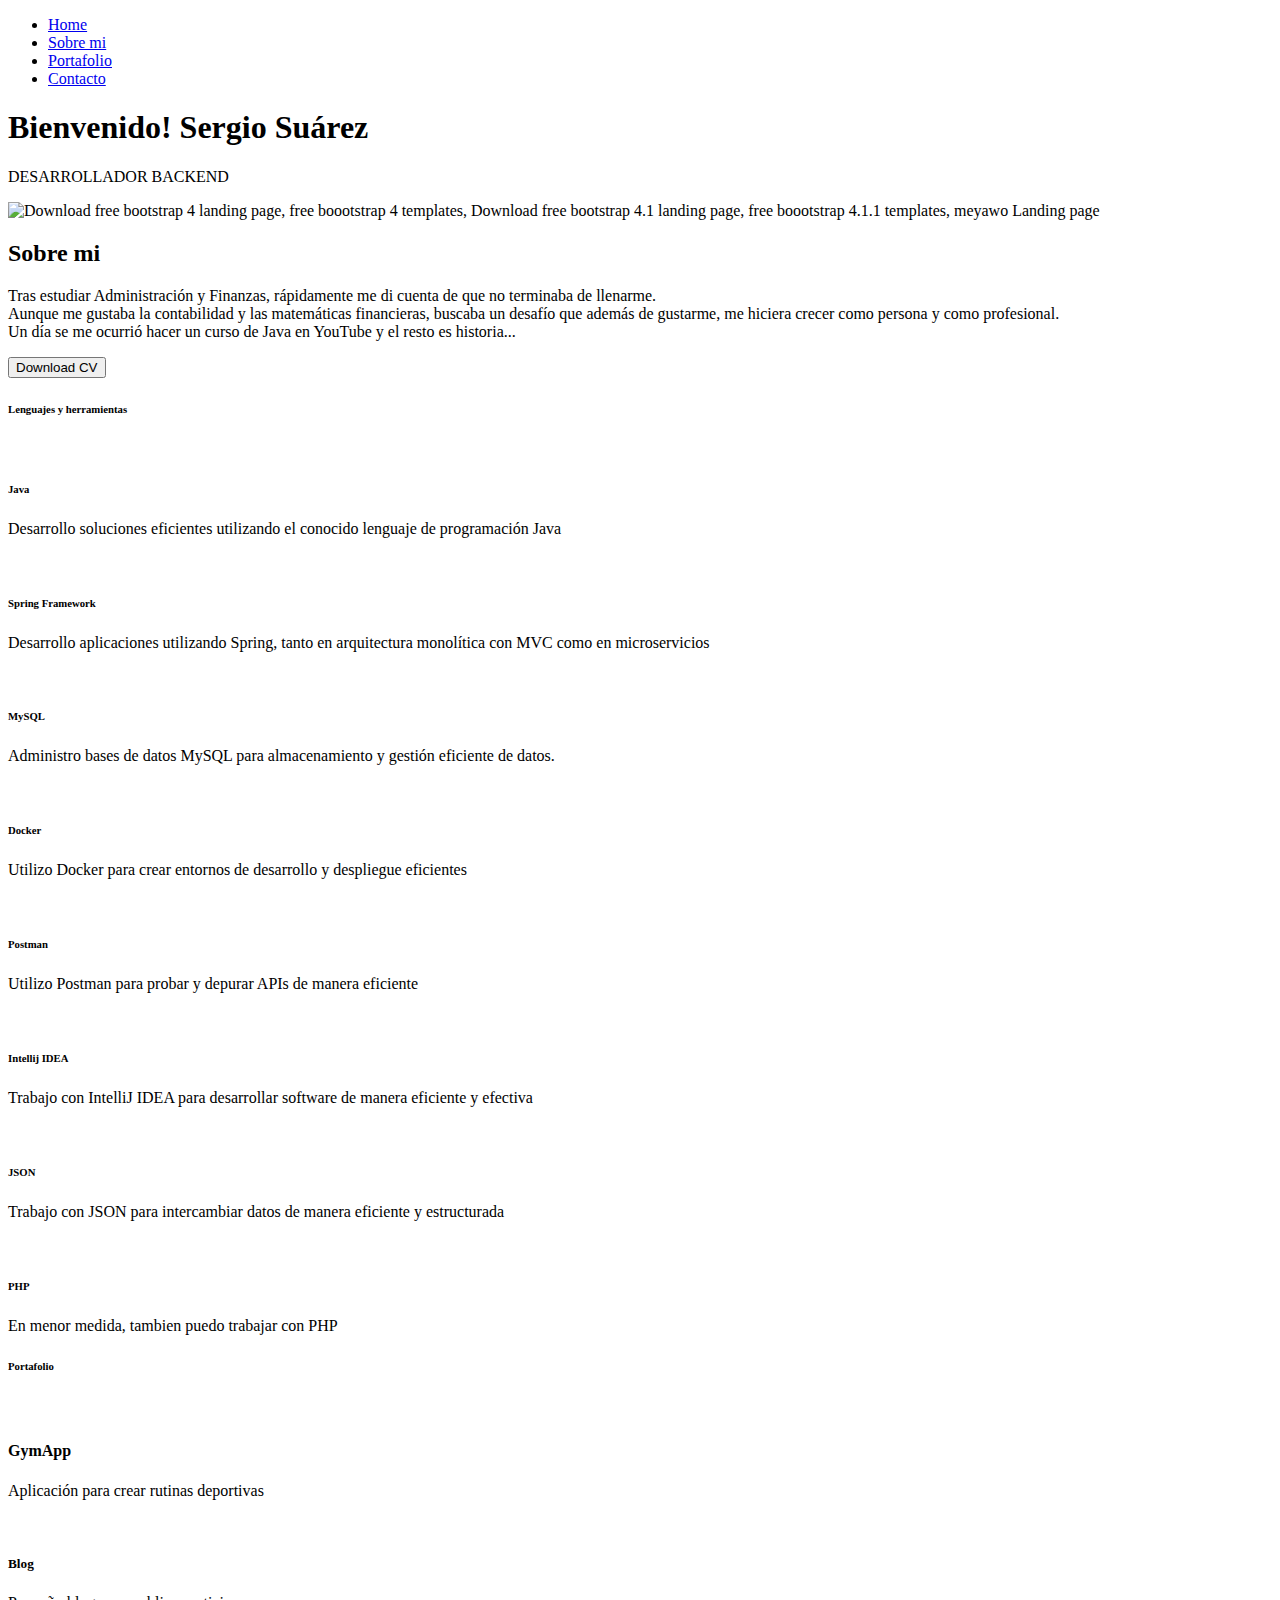
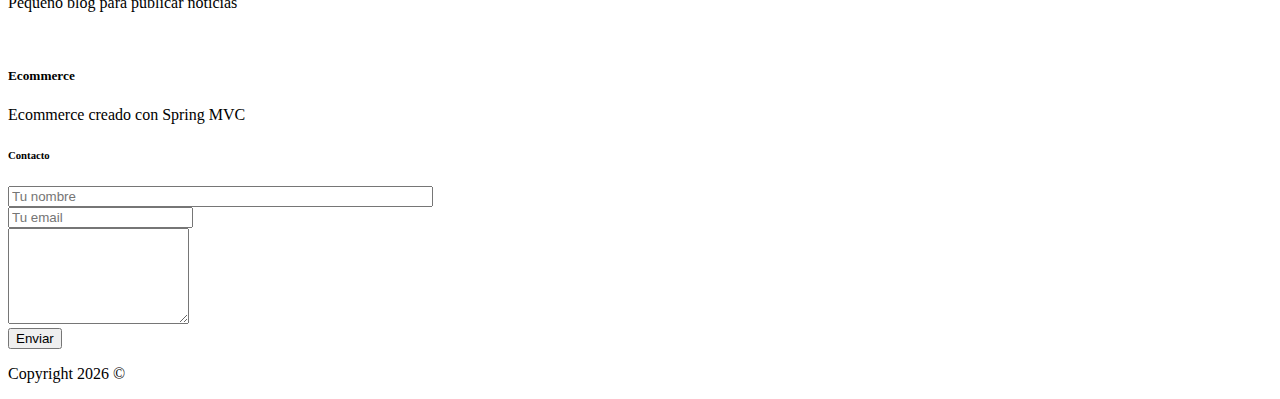
==== commit 8c16cf47: "Portfolio & some changes" ====
--- a/src/main/resources/templates/index.html
+++ b/src/main/resources/templates/index.html
@@ -23,19 +23,13 @@
 				<a class="link" href="#home">Home</a>
 			</li>
 			<li class="item">
-				<a class="link" href="#about">About</a>
+				<a class="link" href="#about">Sobre mi</a>
 			</li>
 			<li class="item">
-				<a class="link" href="#portfolio">Portfolio</a>
+				<a class="link" href="#portfolio">Portafolio</a>
 			</li>
 			<li class="item">
-				<a class="link" href="#blog">Blog</a>
-			</li>
-			<li class="item">
-				<a class="link" href="#contact">Contact</a>
-			</li>
-			<li class="item ml-md-3">
-				<a href="components.html" class="btn btn-primary">Components</a>
+				<a class="link" href="#contact">Contacto</a>
 			</li>
 		</ul>
 		<a href="javascript:void(0)" id="nav-toggle" class="hamburger hamburger--elastic">
@@ -51,10 +45,10 @@
 	<div class="overlay"></div>
 	<div class="header-content container">
 		<h1 class="header-title">
-			<span class="up">HI!</span>
-			<span class="down">I am Sergio</span>
+			<span class="up">Bienvenido!</span>
+			<span class="down">Sergio Suárez</span>
 		</h1>
-		<p class="header-subtitle">BACKEND WEB DESIGNER</p>
+		<p class="header-subtitle">DESARROLLADOR BACKEND</p>
 	
 	</div>
 </header><!-- end of page header -->
@@ -70,8 +64,7 @@
 				     alt="Download free bootstrap 4 landing page, free boootstrap 4 templates, Download free bootstrap 4.1 landing page, free boootstrap 4.1.1 templates, meyawo Landing page">
 			</div>
 			<div class="about-caption">
-				<p class="section-subtitle">Who Am I ?</p>
-				<h2 class="section-title mb-3">About Me</h2>
+				<h2 class="section-title mb-3">Sobre mi</h2>
 				<p>
 					Tras estudiar Administración y Finanzas, rápidamente me di cuenta de que no
 					terminaba de llenarme.<br>
@@ -88,8 +81,7 @@
 <!-- service section -->
 <section class="section" id="service">
 	<div class="container text-center">
-		<p class="section-subtitle">What I Do ?</p>
-		<h6 class="section-title mb-6">Languages & tools</h6>
+		<h6 class="section-title mb-6">Lenguajes y herramientas</h6>
 		
 		<!-- row -->
 		<div class="row">
@@ -112,7 +104,7 @@
 						     alt=""
 						     class="icon">
 						<h6 class="title">Spring Framework</h6>
-						<p class="subtitle">Desarrollo aplicaciones web utilizando Spring Framework, tanto en
+						<p class="subtitle">Desarrollo aplicaciones utilizando Spring, tanto en
 							arquitectura monolítica con MVC como en microservicios</p>
 					</div>
 				</div>
@@ -136,8 +128,7 @@
 						     alt=""
 						     class="icon">
 						<h6 class="title">Docker</h6>
-						<p class="subtitle">Utilizo Docker para crear entornos de desarrollo y despliegue eficientes,
-							simplificando la gestión de aplicaciones </p>
+						<p class="subtitle">Utilizo Docker para crear entornos de desarrollo y despliegue eficientes </p>
 					</div>
 				</div>
 			</div>
@@ -174,8 +165,7 @@
 						     alt=""
 						     class="icon">
 						<h6 class="title">JSON</h6>
-						<p class="subtitle">Trabajo con JSON para intercambiar datos de manera eficiente y estructurada,
-							simplificando la comunicación entre aplicaciones y servicios
+						<p class="subtitle">Trabajo con JSON para intercambiar datos de manera eficiente y estructurada
 						</p>
 					</div>
 				</div>
@@ -199,42 +189,41 @@
 <!-- portfolio section -->
 <section class="section" id="portfolio">
 	<div class="container text-center">
-		<p class="section-subtitle">What I Did ?</p>
-		<h6 class="section-title mb-6">Portfolio</h6>
+		<h6 class="section-title mb-6">Portafolio</h6>
 		<!-- row -->
 		<div class="row">
 			<div class="col-md-4">
-				<a href="#" class="portfolio-card">
-					<img src="imgs/folio-1.jpg" class="portfolio-card-img"
+				<a  class="portfolio-card">
+					<img src="imgs/Captura1.png" class="portfolio-card-img"
+					     alt="" width="10" height="20">
+					<span class="portfolio-card-overlay">
+                            <span class="portfolio-card-caption">
+                                <h4>GymApp</h4>
+                                    <p class="font-weight-normal">Aplicación para crear rutinas deportivas</p>
+                            </span>
+                        </span>
+				</a>
+			</div>
+			<div class="col-md-4">
+				<a class="portfolio-card">
+					<img class="portfolio-card-img" src="imgs/Captura2.png"
 					     alt="">
 					<span class="portfolio-card-overlay">
                             <span class="portfolio-card-caption">
-                                <h4>Web Designing</h4>
-                                    <p class="font-weight-normal">Category: Web Templates</p>
+                                <h5>Blog</h5>
+                                    <p class="font-weight-normal">Pequeño blog para publicar noticias</p>
                             </span>
                         </span>
 				</a>
 			</div>
 			<div class="col-md-4">
-				<a href="#" class="portfolio-card">
-					<img class="portfolio-card-img" src="imgs/folio-2.jpg"
-					     alt="Download free bootstrap 4 landing page, free boootstrap 4 templates, Download free bootstrap 4.1 landing page, free boootstrap 4.1.1 templates, meyawo Landing page">
+				<a  class="portfolio-card">
+					<img class="portfolio-card-img" src="imgs/Captura3.png"
+					     alt="">
 					<span class="portfolio-card-overlay">
                             <span class="portfolio-card-caption">
-                                <h5>Web Designing</h5>
-                                    <p class="font-weight-normal">Category: Web Templates</p>
-                            </span>
-                        </span>
-				</a>
-			</div>
-			<div class="col-md-4">
-				<a href="#" class="portfolio-card">
-					<img class="portfolio-card-img" src="imgs/folio-3.jpg"
-					     alt="Download free bootstrap 4 landing page, free boootstrap 4 templates, Download free bootstrap 4.1 landing page, free boootstrap 4.1.1 templates, meyawo Landing page">
-					<span class="portfolio-card-overlay">
-                            <span class="portfolio-card-caption">
-                                <h5>Web Designing</h5>
-                                    <p class="font-weight-normal">Category: Web Templates</p>
+                                <h5>Ecommerce</h5>
+                                    <p class="font-weight-normal">Ecommerce creado con Spring MVC</p>
                             </span>
                         </span>
 				</a>
@@ -251,100 +240,33 @@
 		<!-- row -->
 		<div class="row align-items-center">
 			<div class="col-sm offset-md-1 mb-4 mb-md-0">
-				<h6 class="title text-light">Want to work with me?</h6>
-				<p class="m-0 text-light">Always feel Free to Contact & Hire me</p>
-			</div>
-			<div class="col-sm offset-sm-2 offset-md-3">
-				<button class="btn btn-lg my-font btn-light rounded">Hire Me</button>
+				<h6 class="title text-light"></h6>
+				<p class="m-0 text-light"></p>
 			</div>
 		</div> <!-- end of row -->
 	</div> <!-- end of container -->
 </section> <!-- end of section -->
 
 
-<!-- blog section -->
-<section class="section" id="blog">
-	<!-- container -->
-	<div class="container text-center">
-		<p class="section-subtitle">Recent Posts?</p>
-		<h6 class="section-title mb-6">Blog</h6>
-		<!-- blog-wrapper -->
-		<div class="blog-card">
-			<div class="blog-card-header">
-				<img src="imgs/img-1.jpg" class="blog-card-img"
-				     alt="Download free bootstrap 4 landing page, free boootstrap 4 templates, Download free bootstrap 4.1 landing page, free boootstrap 4.1.1 templates, meyawo Landing page">
-			</div>
-			<div class="blog-card-body">
-				<h5 class="blog-card-title">Consectetur adipisicing elit</h5>
-				
-				<p class="blog-card-caption">
-					<a href="#">By: Admin</a>
-					<a href="#"><i class="ti-heart text-danger"></i> 234</a>
-					<a href="#"><i class="ti-comment"></i> 123</a>
-				</p>
-				<p>Lorem ipsum dolor sit amet, consectetur adipisicing elit. Amet nesciunt qui sit velit
-					delectus voluptates, repellat ipsum culpa id deleniti. Rerum debitis facilis accusantium
-					neque numquam mollitia modi quasi distinctio.</p>
-				
-				<p><b>Necessitatibus nihil impedit! Ex nisi eveniet, dolor aliquid consequuntur repudiandae.</b>
-				</p>
-				<p>Magnam in repellat enim harum omnis aperiam! Explicabo illo, commodi, dolor blanditiis
-					cupiditate harum nisi vero accusamus laudantium voluptatibus dolores quae obcaecati.</p>
-				
-				<a href="#" class="blog-card-link">Read more <i class="ti-angle-double-right"></i></a>
-			</div>
-		</div><!-- end of blog wrapper -->
-		
-		<!-- blog-wrapper -->
-		<div class="blog-card">
-			<div class="blog-card-header">
-				<img src="imgs/img-2.jpg" class="blog-card-img"
-				     alt="Download free bootstrap 4 landing page, free boootstrap 4 templates, Download free bootstrap 4.1 landing page, free boootstrap 4.1.1 templates, meyawo Landing page">
-			</div>
-			<div class="blog-card-body">
-				<h5 class="blog-card-title">Explicabo illo</h5>
-				
-				<p class="blog-card-caption">
-					<a href="#">By: Admin</a>
-					<a href="#"><i class="ti-heart text-danger"></i> 456</a>
-					<a href="#"><i class="ti-comment"></i> 264</a>
-				</p>
-				
-				<p>Lorem ipsum dolor sit amet, consectetur adipisicing elit. Impedit excepturi laborum enim,
-					vitae ipsam atque eum, ad iusto consequuntur voluptas, esse doloribus. Perferendis porro
-					quisquam vitae exercitationem aliquid, minus eos laborum repudiandae, cumque debitis iusto
-					omnis praesentium? Laborum placeat sit adipisci illum tempore maxime, esse qui quae?
-					Molestias excepturi corporis similique doloribus. Esse vitae earum architecto nulla non
-					dolores illum at perspiciatis quod, et deleniti cupiditate reiciendis harum facere, delectus
-					eum commodi soluta distinctio sit repudiandae possimus sunt. Ipsum, rem.</p>
-				
-				<a href="#" class="blog-card-link">Read more <i class="ti-angle-double-right"></i></a>
-			</div>
-		</div><!-- end of blog wrapper -->
-	
-	</div><!-- end of container -->
-</section><!-- end of blog section -->
-
 <!-- contact section -->
 <section class="section" id="contact">
 	<div class="container text-center">
-		<p class="section-subtitle">How can you communicate?</p>
-		<h6 class="section-title mb-5">Contact Me</h6>
+		<h6 class="section-title mb-5">Contacto</h6>
 		<!-- contact form -->
 		<form action="" class="contact-form col-md-10 col-lg-8 m-auto">
 			<div class="form-row">
 				<div class="form-group col-sm-6">
-					<input type="text" size="50" class="form-control" placeholder="Your Name" required>
+					<input type="text" size="50" class="form-control" placeholder="Tu nombre" required>
 				</div>
 				<div class="form-group col-sm-6">
-					<input type="email" class="form-control" placeholder="Enter Email" requried>
+					<input type="email" class="form-control" placeholder="Tu email" requried>
 				</div>
 				<div class="form-group col-sm-12">
                         <textarea name="comment" id="comment" rows="6" class="form-control"
-                                  placeholder="Write Something"></textarea>
+                                  placeholder=""></textarea>
 				</div>
 				<div class="form-group col-sm-12 mt-3">
-					<input type="submit" value="Send Message" class="btn btn-outline-primary rounded">
+					<input type="submit" value="Enviar" class="btn btn-outline-primary rounded">
 				</div>
 			</div>
 		</form><!-- end of contact form -->
@@ -355,9 +277,7 @@
 <div class="container">
 	<footer class="footer">
 		<p class="mb-0">Copyright
-			<script>document.write(new Date().getFullYear())</script> &copy; <a
-					href="http://www.devcrud.com">DevCRUD</a> Distribution <a
-					href="https://themewagon.com">ThemeWagon</a>
+			<script>document.write(new Date().getFullYear())</script> &copy;
 		</p>
 		<div class="social-links text-right m-auto ml-sm-auto">
 			<a href="javascript:void(0)" class="link"><i class="ti-facebook"></i></a>
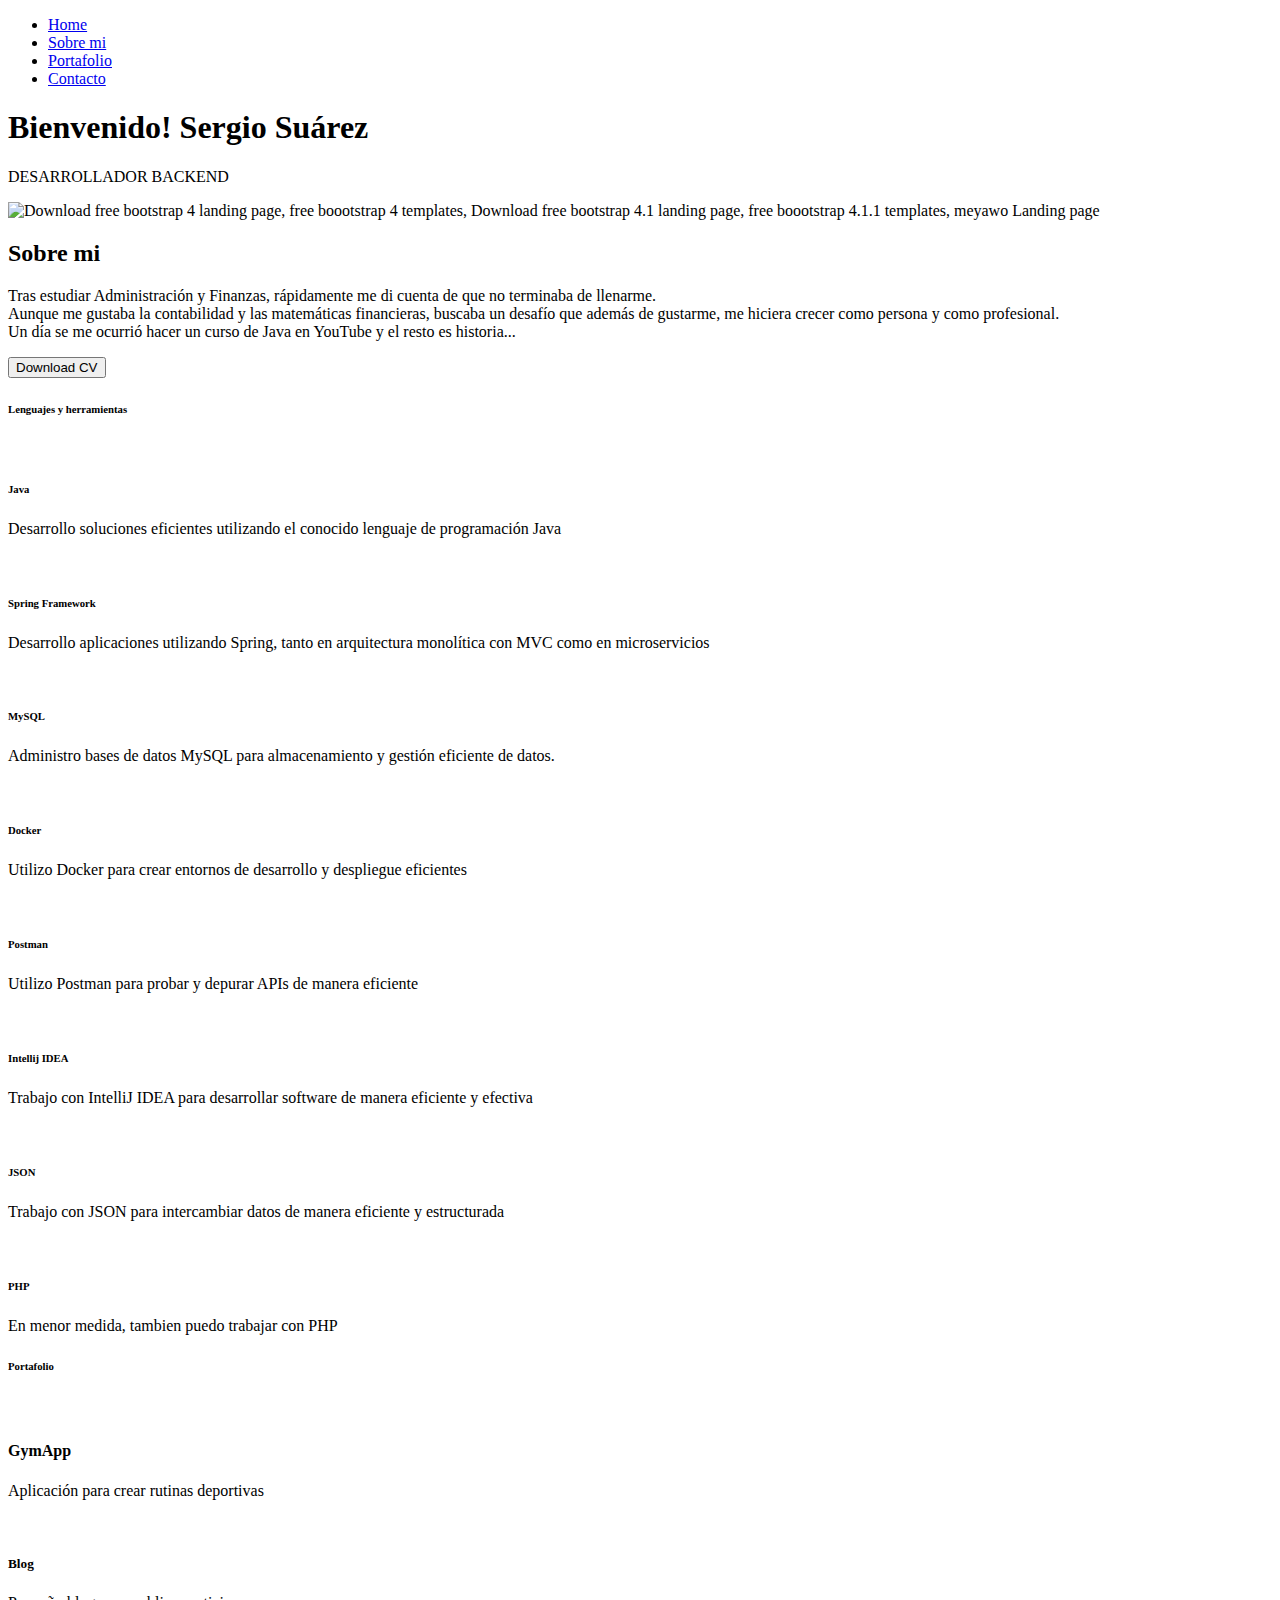
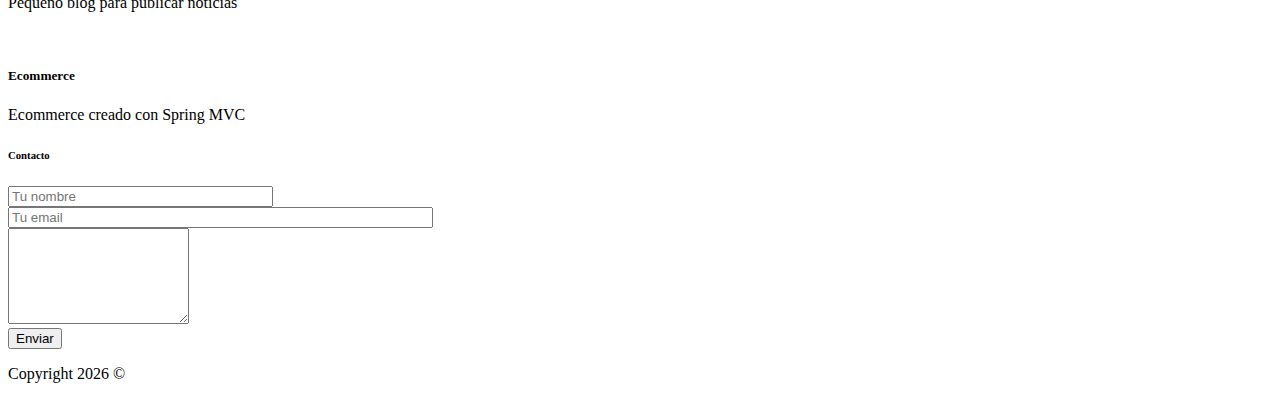
==== commit c3072240: "Mail service" ====
--- a/src/main/resources/templates/index.html
+++ b/src/main/resources/templates/index.html
@@ -253,17 +253,16 @@
 	<div class="container text-center">
 		<h6 class="section-title mb-5">Contacto</h6>
 		<!-- contact form -->
-		<form action="" class="contact-form col-md-10 col-lg-8 m-auto">
+		<form th:action="@{/send}" class="contact-form col-md-10 col-lg-8 m-auto">
 			<div class="form-row">
 				<div class="form-group col-sm-6">
-					<input type="text" size="50" class="form-control" placeholder="Tu nombre" required>
+					<input name="name" type="text" size="30" class="form-control" placeholder="Tu nombre" required>
 				</div>
 				<div class="form-group col-sm-6">
-					<input type="email" class="form-control" placeholder="Tu email" requried>
+					<input name="from" type="email" size="50" class="form-control" placeholder="Tu email" requried>
 				</div>
 				<div class="form-group col-sm-12">
-                        <textarea name="comment" id="comment" rows="6" class="form-control"
-                                  placeholder=""></textarea>
+                        <textarea name="text" id="text" rows="6" class="form-control"></textarea>
 				</div>
 				<div class="form-group col-sm-12 mt-3">
 					<input type="submit" value="Enviar" class="btn btn-outline-primary rounded">
@@ -280,12 +279,8 @@
 			<script>document.write(new Date().getFullYear())</script> &copy;
 		</p>
 		<div class="social-links text-right m-auto ml-sm-auto">
-			<a href="javascript:void(0)" class="link"><i class="ti-facebook"></i></a>
-			<a href="javascript:void(0)" class="link"><i class="ti-twitter-alt"></i></a>
-			<a href="javascript:void(0)" class="link"><i class="ti-google"></i></a>
-			<a href="javascript:void(0)" class="link"><i class="ti-pinterest-alt"></i></a>
-			<a href="javascript:void(0)" class="link"><i class="ti-instagram"></i></a>
-			<a href="javascript:void(0)" class="link"><i class="ti-rss"></i></a>
+			<a href="https://es.linkedin.com/in/sergio-pi%C3%B1eiro-suarez" class="link"><i class="ti-linkedin"></i></a>
+			<a href="https://github.com/SerPS92" class="link"><i class="ti-github"></i></a>
 		</div>
 	</footer>
 </div> <!-- end of page footer -->
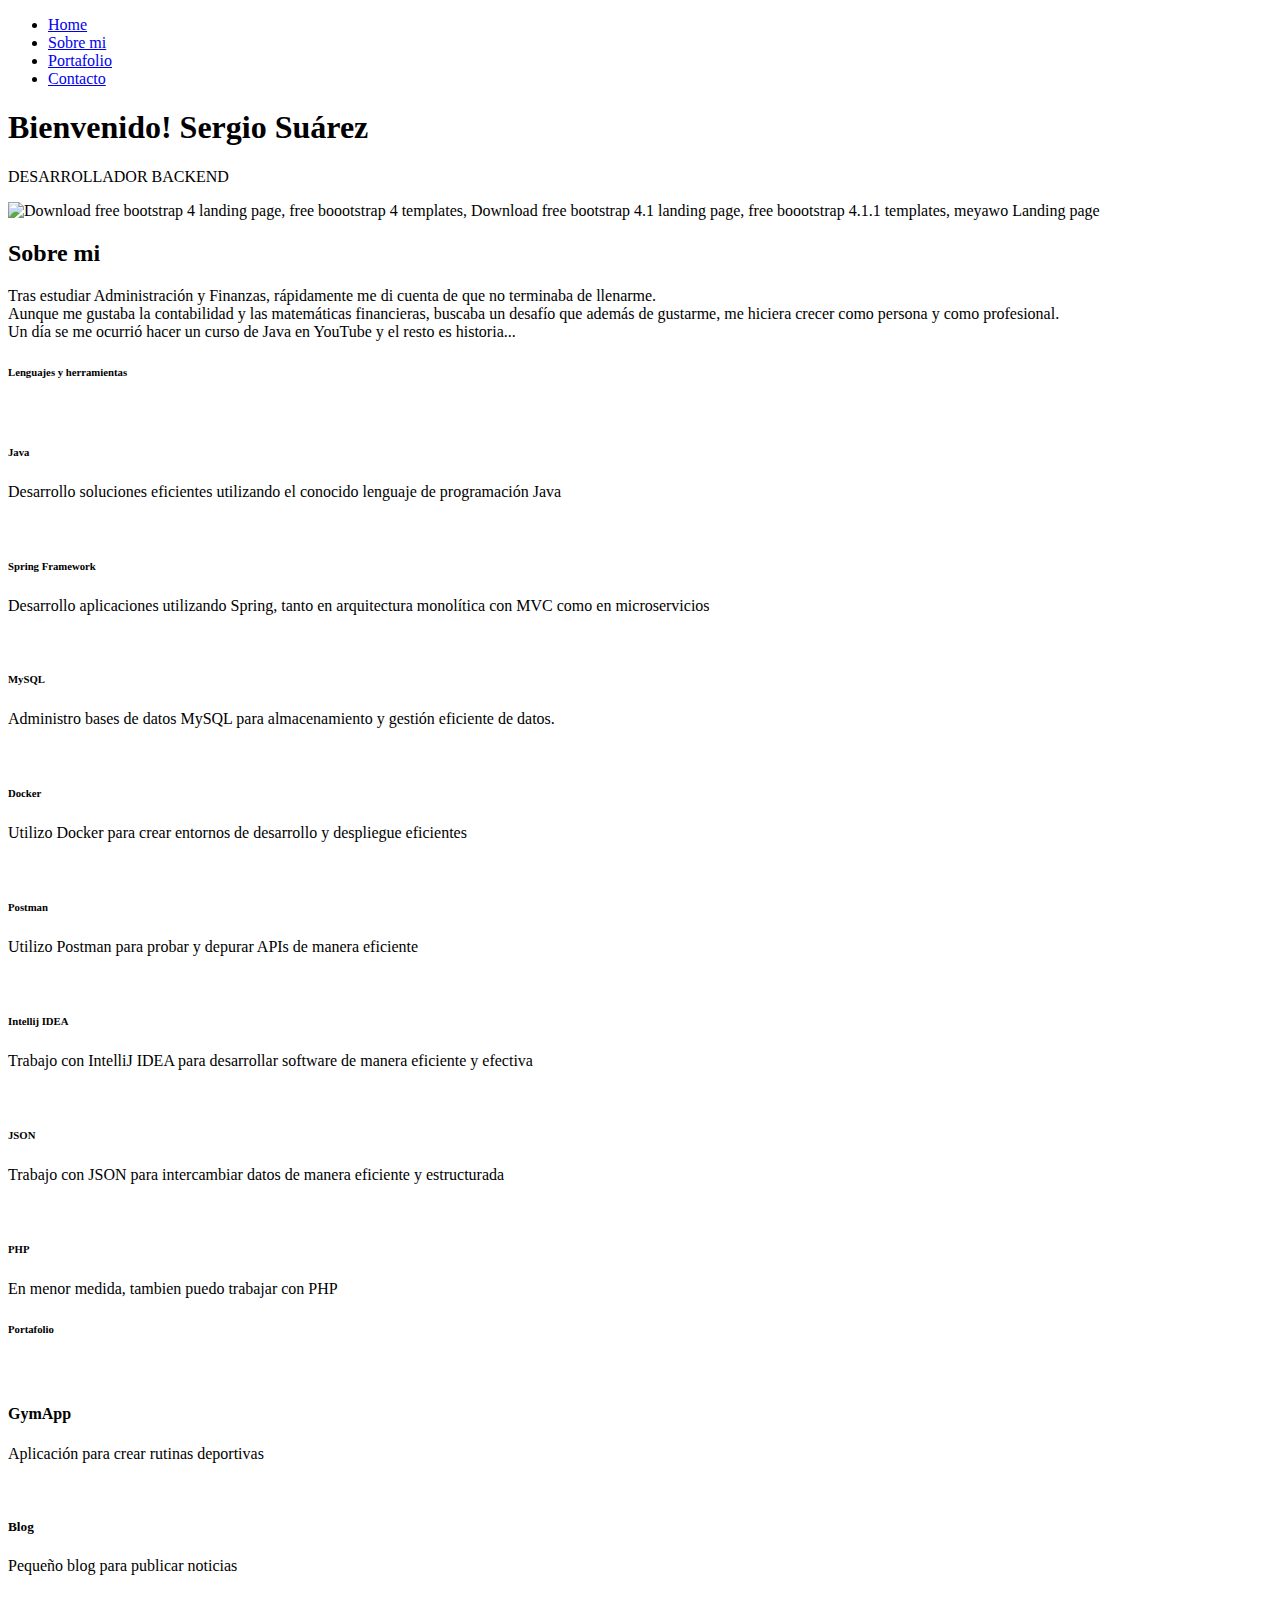
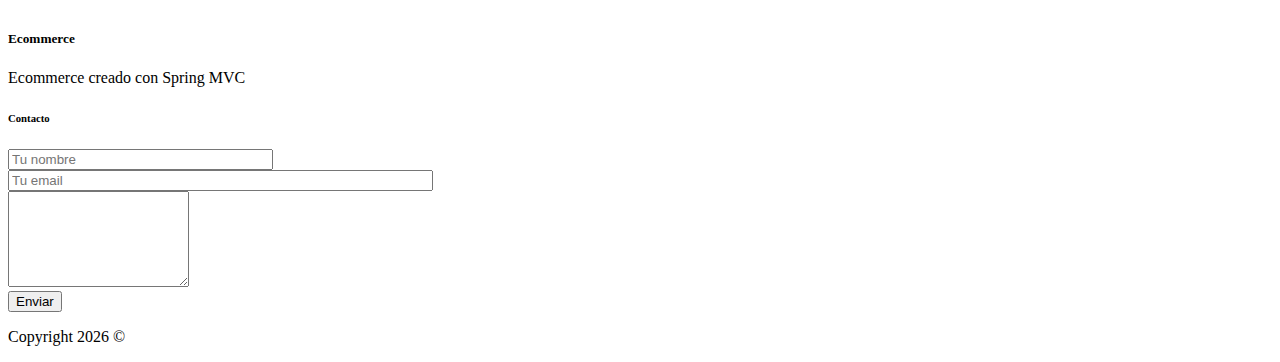
==== commit 337fd45c: "Completed" ====
--- a/src/main/resources/templates/index.html
+++ b/src/main/resources/templates/index.html
@@ -72,7 +72,7 @@
 					buscaba un desafío que además de gustarme, me hiciera crecer como persona y como profesional. <br>
 					Un día se me ocurrió hacer un curso de Java en YouTube y el resto es historia...
 				</p>
-				<button class="btn-rounded btn btn-outline-primary mt-4">Download CV</button>
+				<!--<button class="btn-rounded btn btn-outline-primary mt-4">Download CV</button>-->
 			</div>
 		</div><!-- end of about wrapper -->
 	</div><!-- end of container -->
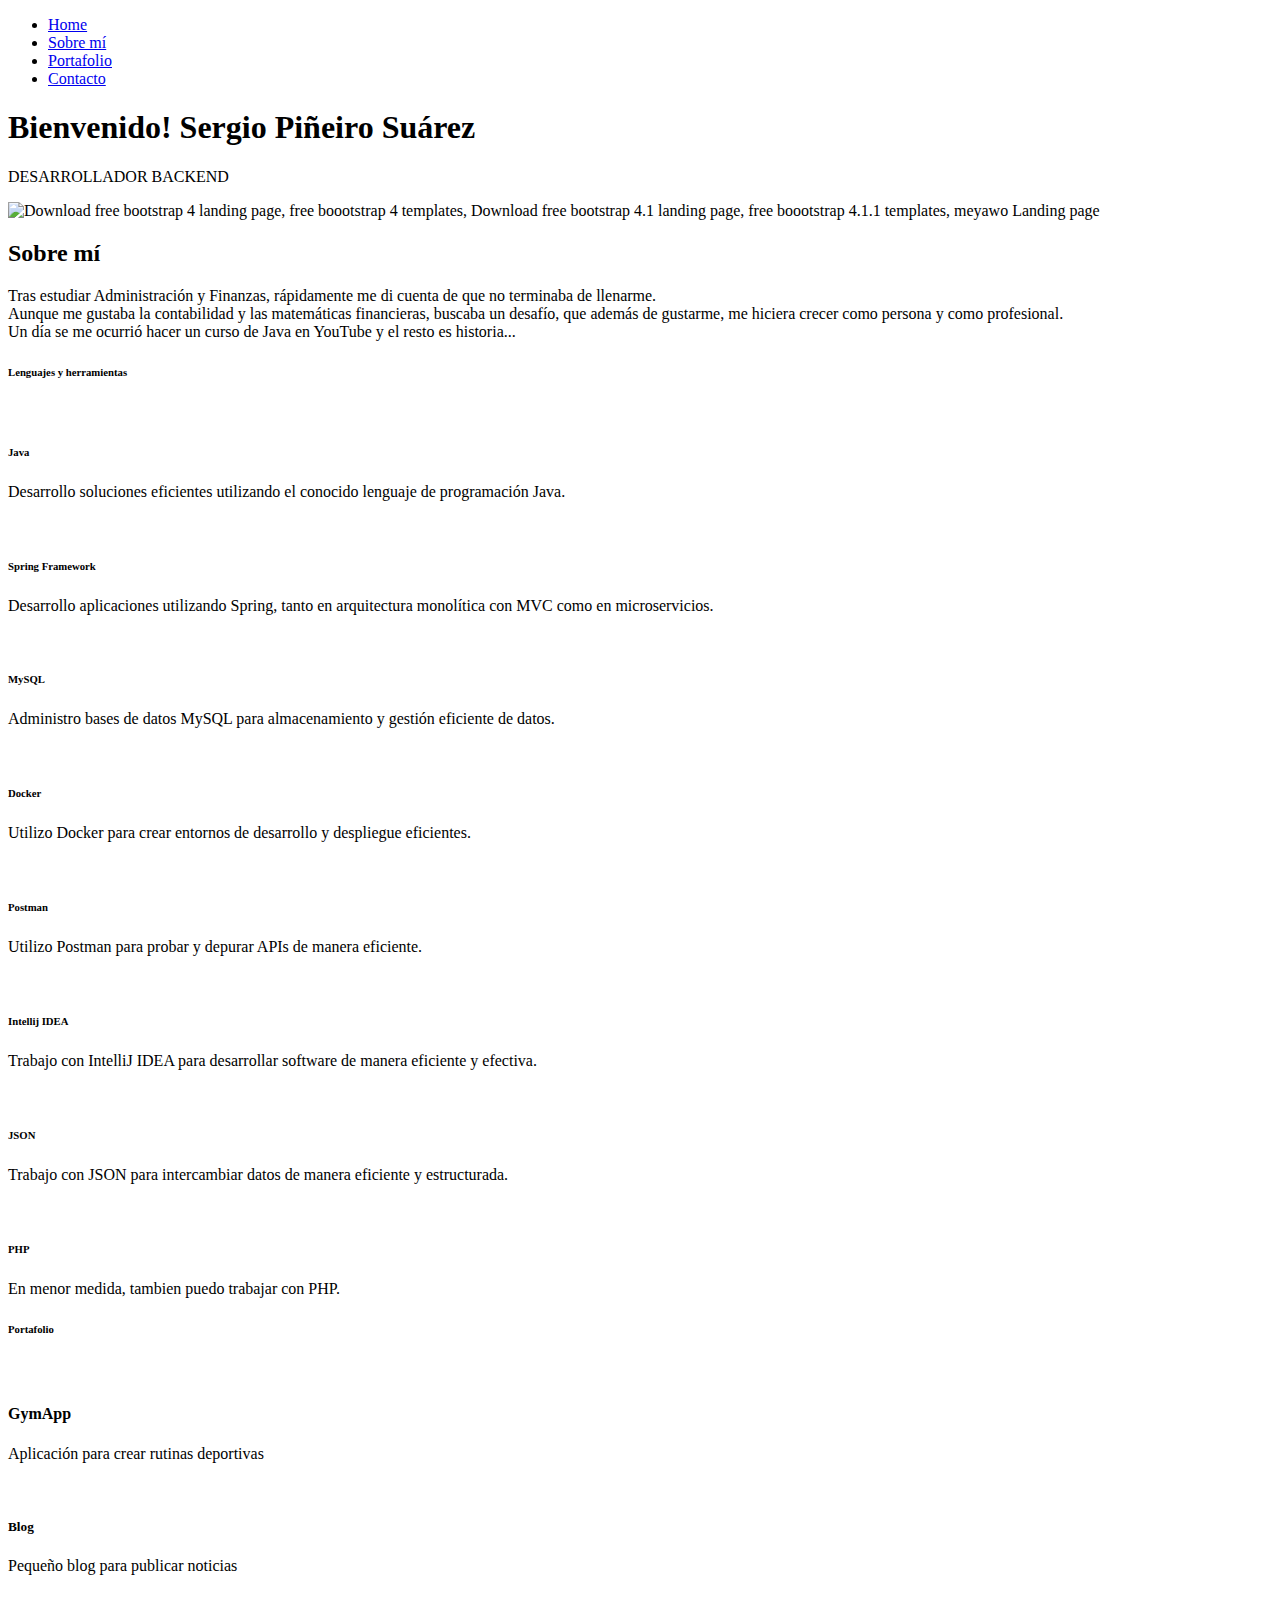
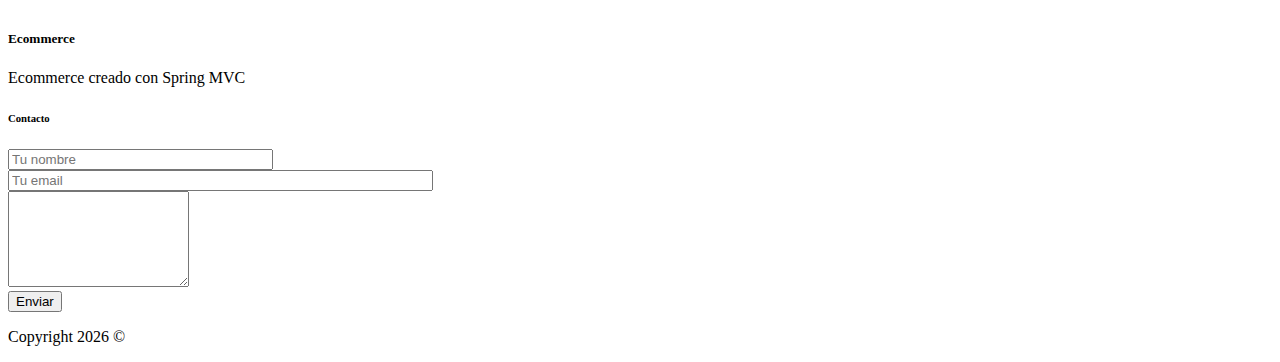
==== commit 05c666a4: "some corrections" ====
--- a/src/main/resources/templates/index.html
+++ b/src/main/resources/templates/index.html
@@ -6,7 +6,7 @@
 	<meta name="viewport" content="width=device-width, initial-scale=1, shrink-to-fit=no">
 	<meta name="description" content="Start your development with Meyawo landing page.">
 	<meta name="author" content="Devcrud">
-	<title>Sergio Suárez blog</title>
+	<title>Sergio Piñeiro Suárez blog</title>
 	<!-- font icons -->
 	<link rel="stylesheet" th:href="@{vendors/themify-icons/css/themify-icons.css}">
 	<!-- Bootstrap + Meyawo main styles -->
@@ -23,7 +23,7 @@
 				<a class="link" href="#home">Home</a>
 			</li>
 			<li class="item">
-				<a class="link" href="#about">Sobre mi</a>
+				<a class="link" href="#about">Sobre mí</a>
 			</li>
 			<li class="item">
 				<a class="link" href="#portfolio">Portafolio</a>
@@ -46,7 +46,7 @@
 	<div class="header-content container">
 		<h1 class="header-title">
 			<span class="up">Bienvenido!</span>
-			<span class="down">Sergio Suárez</span>
+			<span class="down">Sergio Piñeiro Suárez</span>
 		</h1>
 		<p class="header-subtitle">DESARROLLADOR BACKEND</p>
 	
@@ -64,12 +64,12 @@
 				     alt="Download free bootstrap 4 landing page, free boootstrap 4 templates, Download free bootstrap 4.1 landing page, free boootstrap 4.1.1 templates, meyawo Landing page">
 			</div>
 			<div class="about-caption">
-				<h2 class="section-title mb-3">Sobre mi</h2>
+				<h2 class="section-title mb-3">Sobre mí</h2>
 				<p>
 					Tras estudiar Administración y Finanzas, rápidamente me di cuenta de que no
 					terminaba de llenarme.<br>
 					Aunque me gustaba la contabilidad y las matemáticas financieras,
-					buscaba un desafío que además de gustarme, me hiciera crecer como persona y como profesional. <br>
+					buscaba un desafío, que además de gustarme, me hiciera crecer como persona y como profesional. <br>
 					Un día se me ocurrió hacer un curso de Java en YouTube y el resto es historia...
 				</p>
 				<!--<button class="btn-rounded btn btn-outline-primary mt-4">Download CV</button>-->
@@ -93,7 +93,7 @@
 						     class="icon">
 						<h6 class="title">Java</h6>
 						<p class="subtitle">Desarrollo soluciones eficientes utilizando el conocido lenguaje de
-							programación Java</p>
+							programación Java.</p>
 					</div>
 				</div>
 			</div>
@@ -105,7 +105,7 @@
 						     class="icon">
 						<h6 class="title">Spring Framework</h6>
 						<p class="subtitle">Desarrollo aplicaciones utilizando Spring, tanto en
-							arquitectura monolítica con MVC como en microservicios</p>
+							arquitectura monolítica con MVC como en microservicios.</p>
 					</div>
 				</div>
 			</div>
@@ -128,7 +128,7 @@
 						     alt=""
 						     class="icon">
 						<h6 class="title">Docker</h6>
-						<p class="subtitle">Utilizo Docker para crear entornos de desarrollo y despliegue eficientes </p>
+						<p class="subtitle">Utilizo Docker para crear entornos de desarrollo y despliegue eficientes.</p>
 					</div>
 				</div>
 			</div>
@@ -141,7 +141,7 @@
 						     alt=""
 						     class="icon">
 						<h6 class="title">Postman</h6>
-						<p class="subtitle">Utilizo Postman para probar y depurar APIs de manera eficiente </p>
+						<p class="subtitle">Utilizo Postman para probar y depurar APIs de manera eficiente.</p>
 					</div>
 				</div>
 			</div>
@@ -153,8 +153,7 @@
 						     class="icon">
 						<h6 class="title">Intellij IDEA</h6>
 						<p class="subtitle">Trabajo con IntelliJ IDEA para desarrollar software de manera eficiente y
-							efectiva
-						</p>
+							efectiva.</p>
 					</div>
 				</div>
 			</div>
@@ -165,8 +164,8 @@
 						     alt=""
 						     class="icon">
 						<h6 class="title">JSON</h6>
-						<p class="subtitle">Trabajo con JSON para intercambiar datos de manera eficiente y estructurada
-						</p>
+						<p class="subtitle">Trabajo con JSON para intercambiar datos de manera eficiente y
+							estructurada.</p>
 					</div>
 				</div>
 			</div>
@@ -177,8 +176,7 @@
 						     alt=""
 						     class="icon">
 						<h6 class="title">PHP</h6>
-						<p class="subtitle">En menor medida, tambien puedo trabajar con PHP
-						</p>
+						<p class="subtitle">En menor medida, tambien puedo trabajar con PHP.</p>
 					</div>
 				</div>
 			</div>
